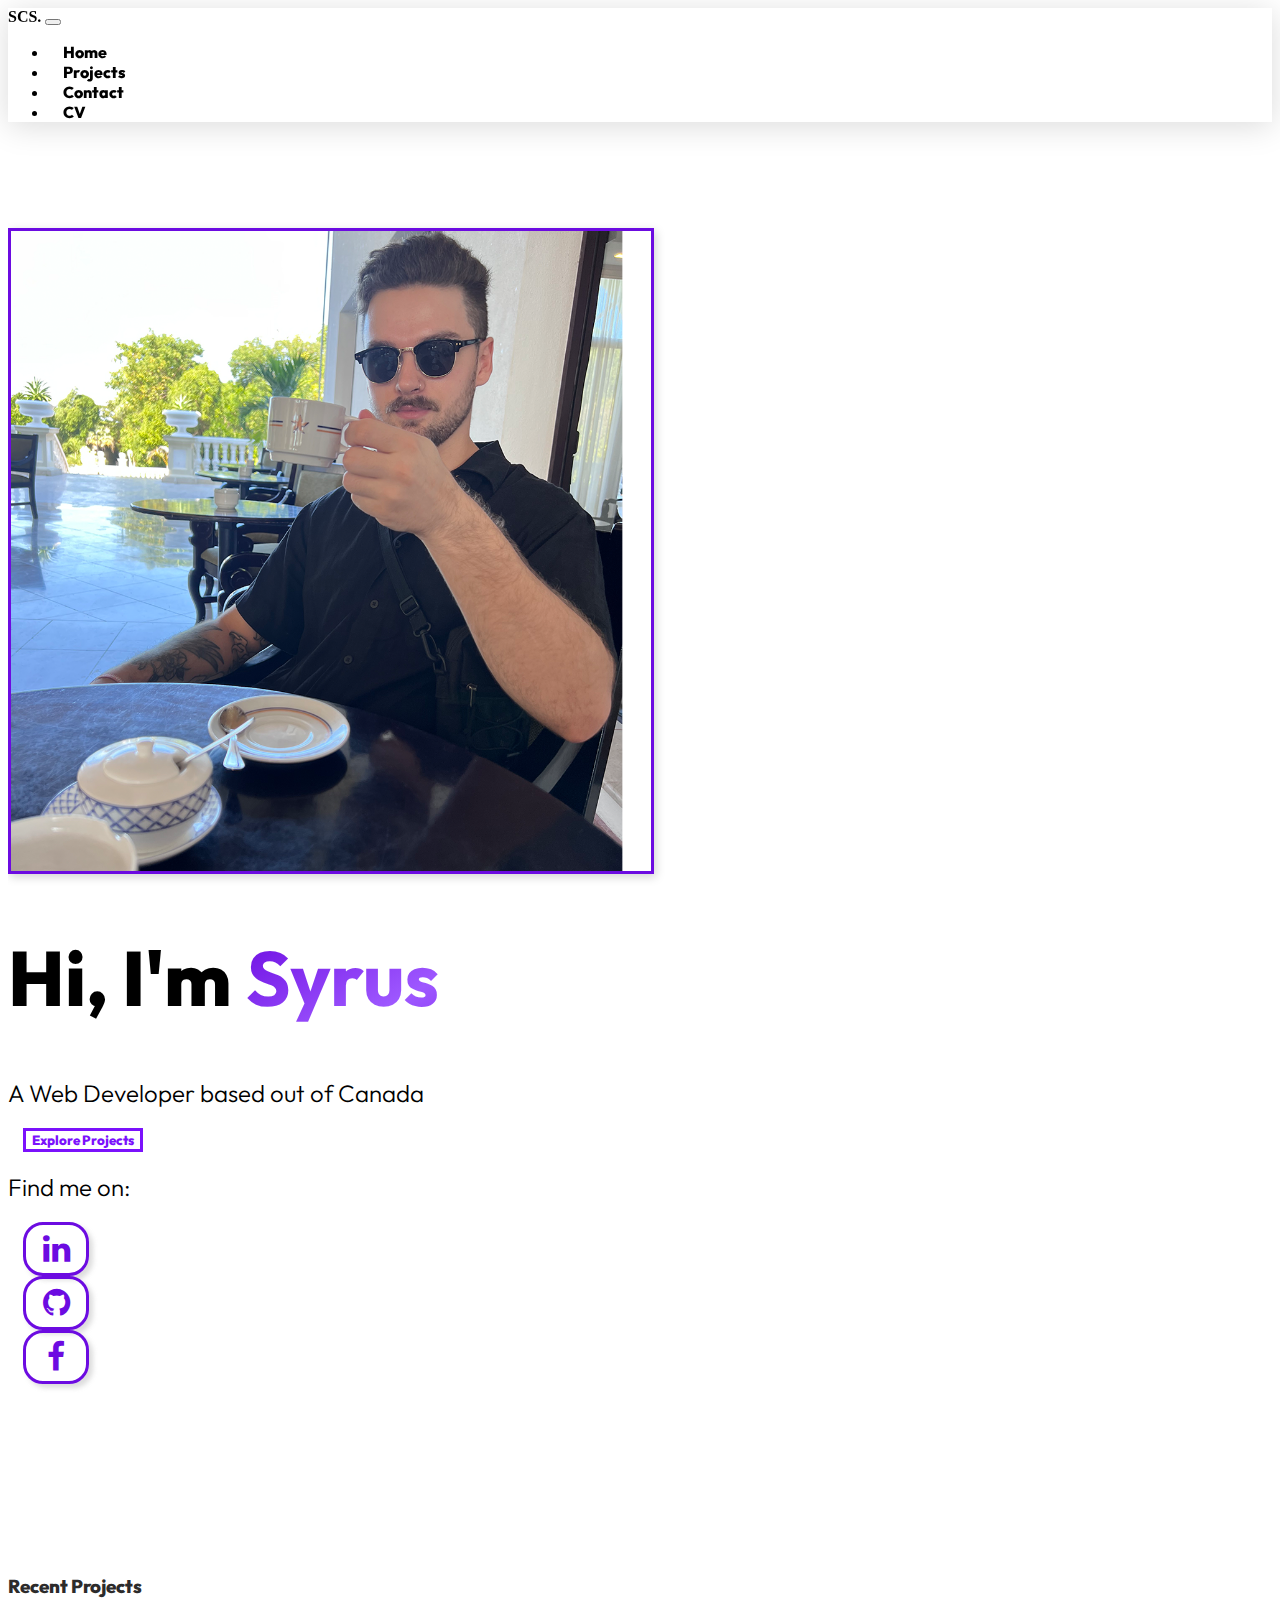
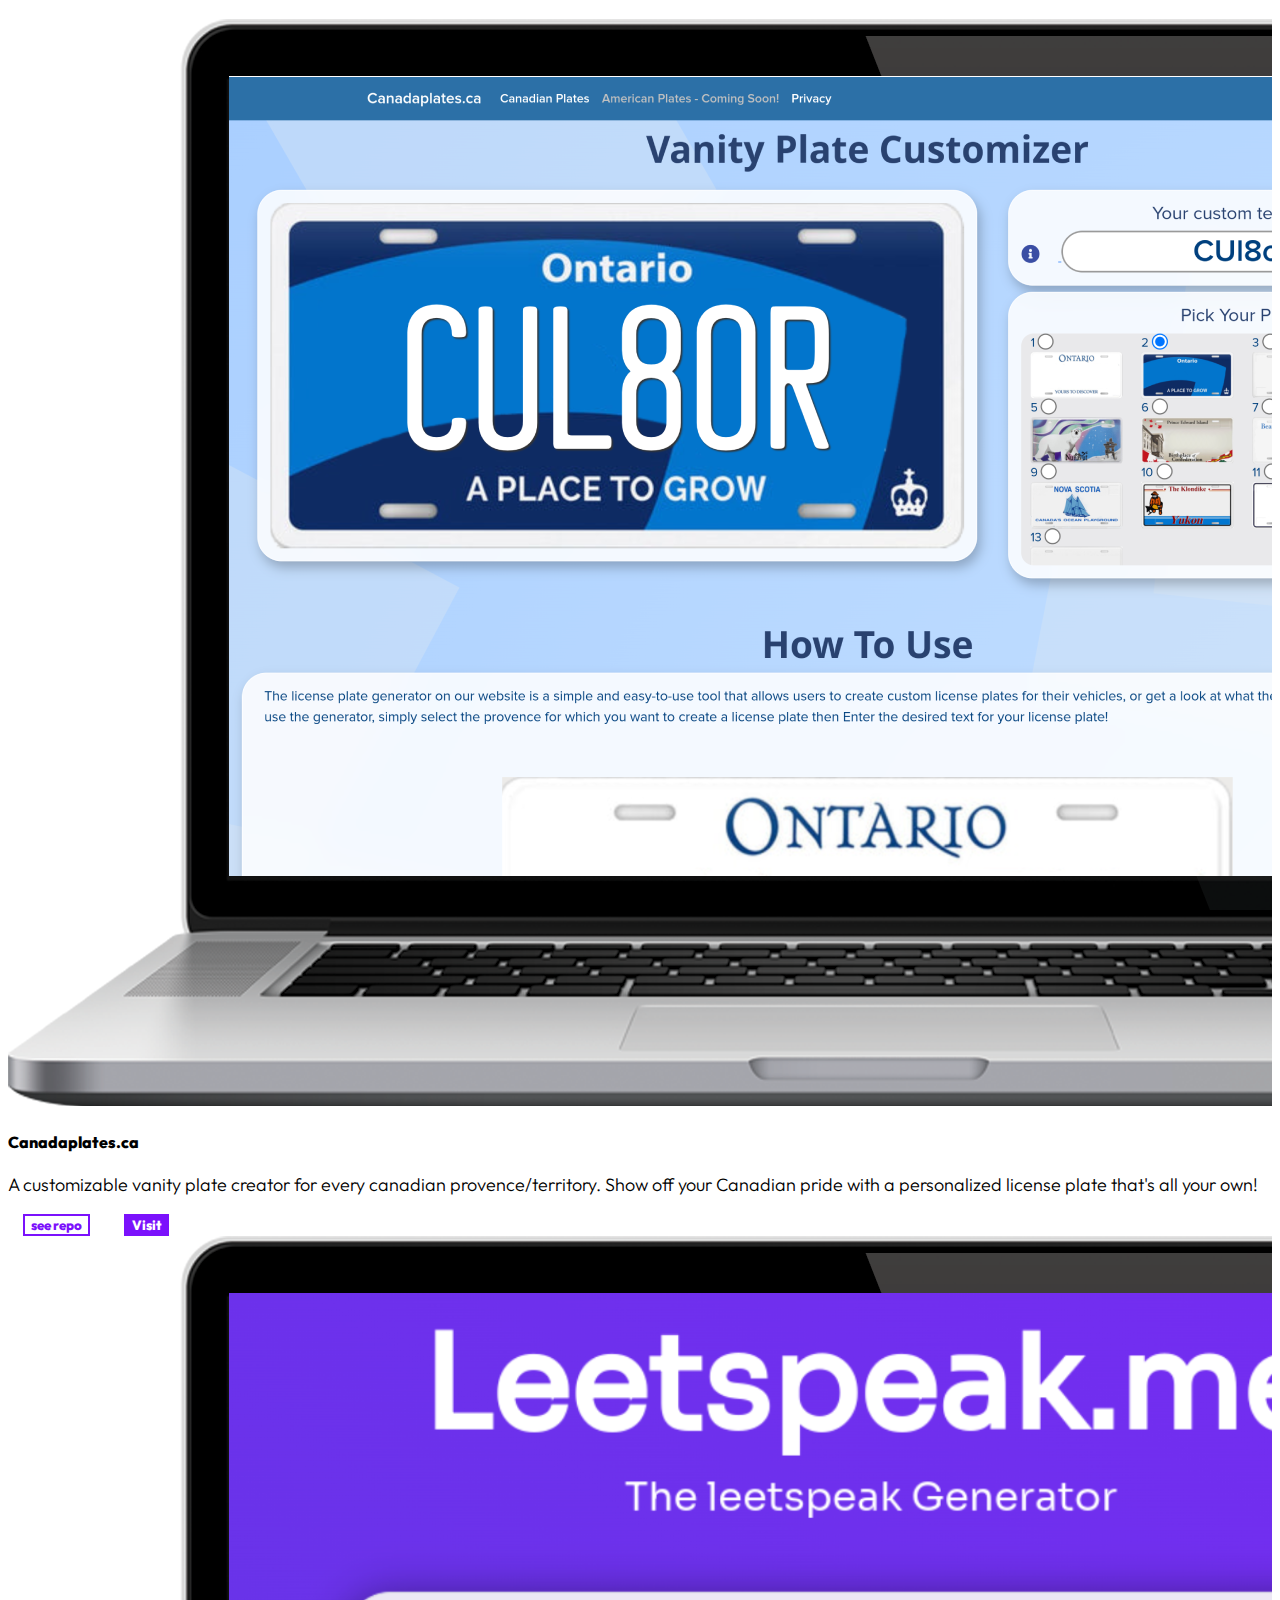
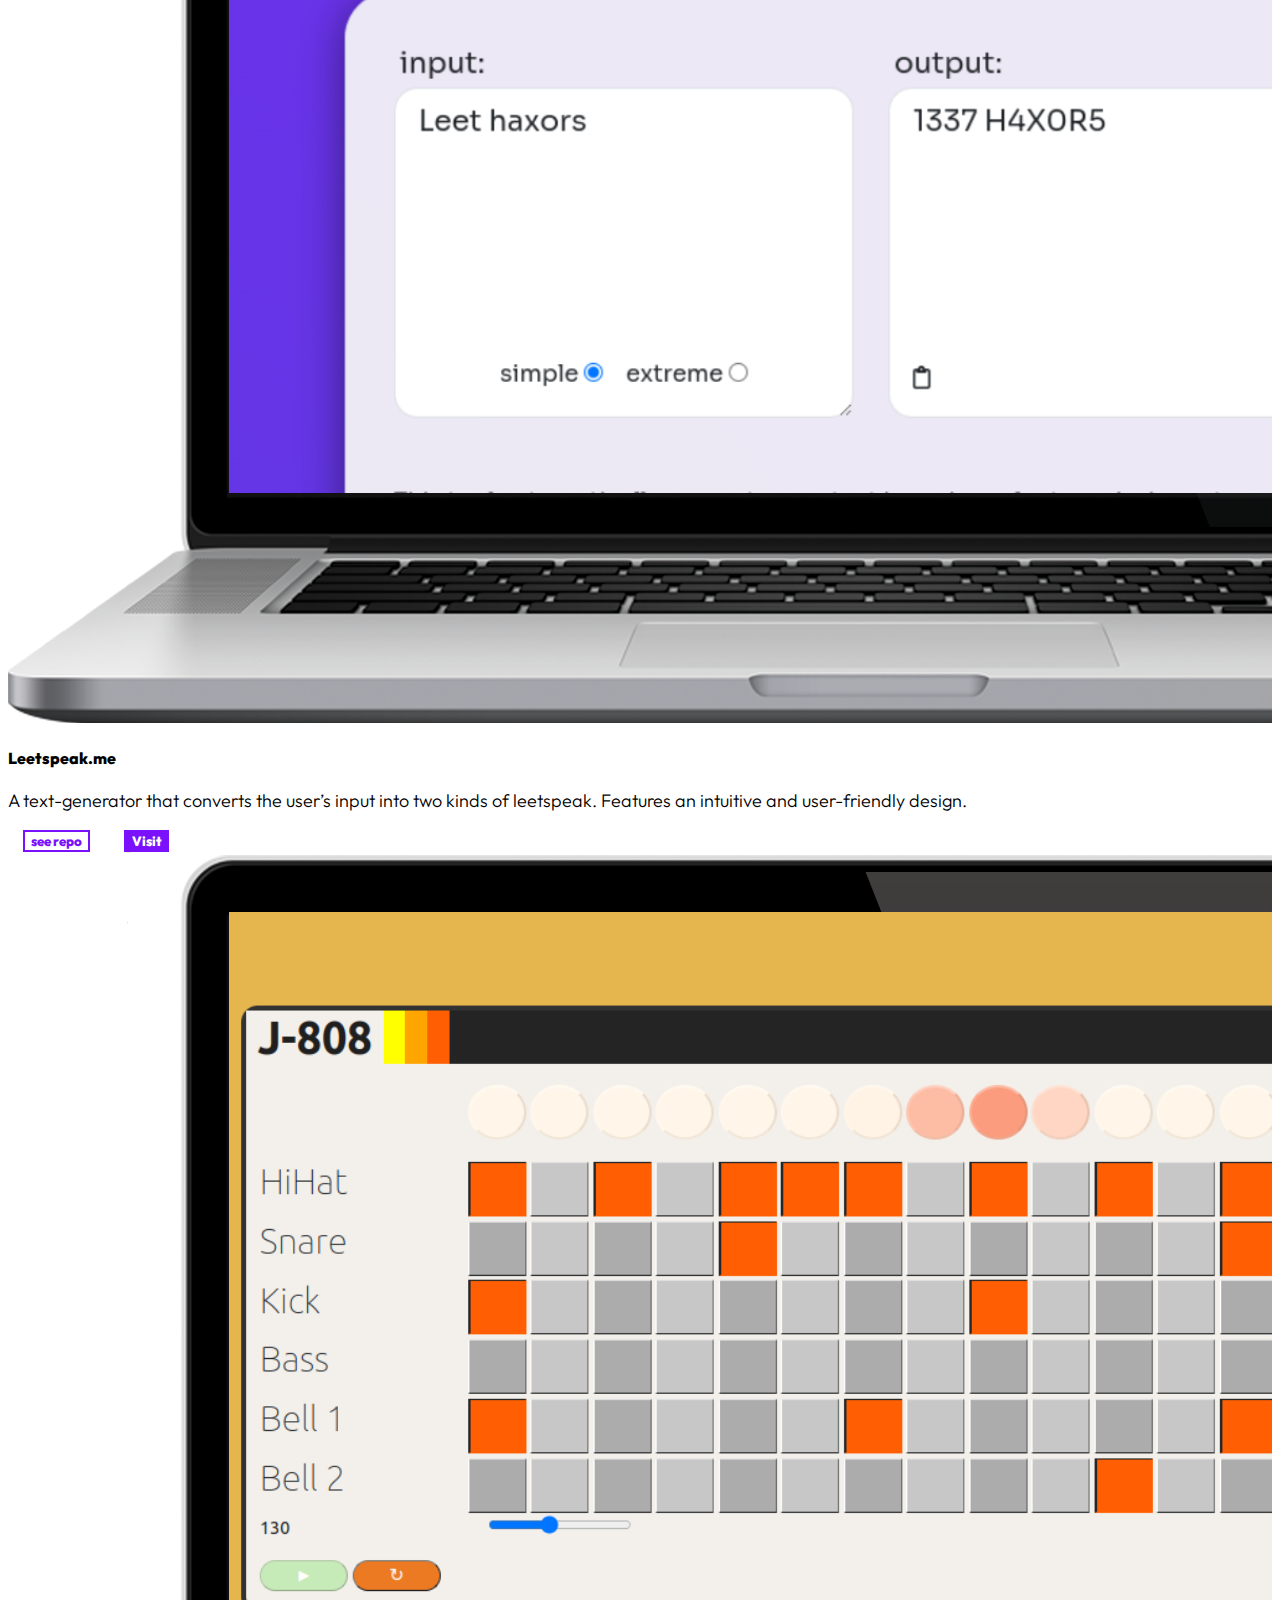
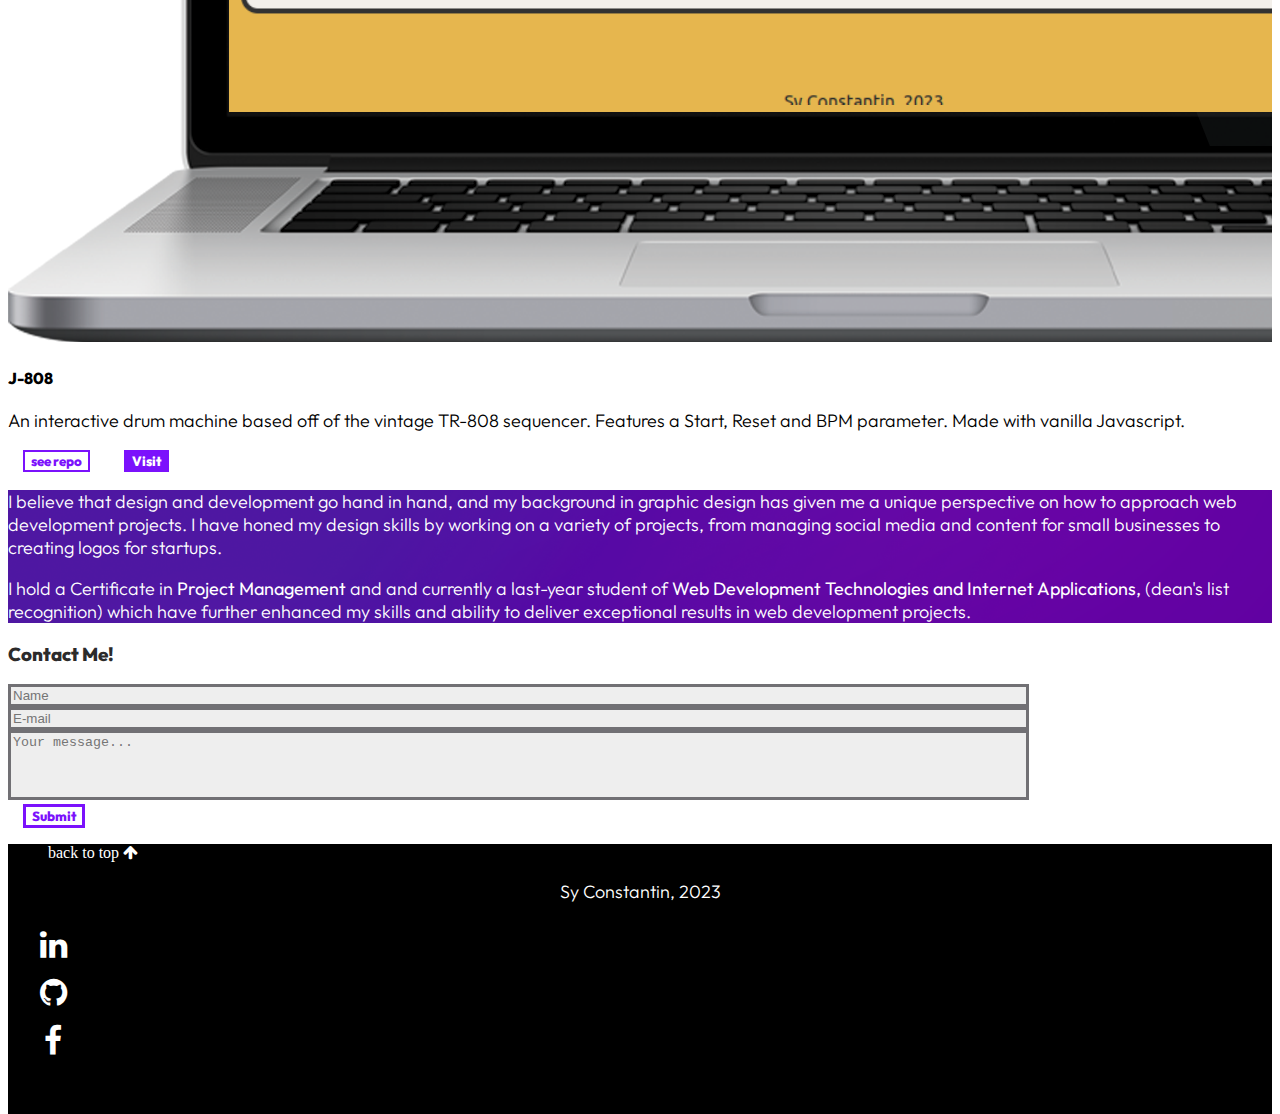
==== index.html @ 8ef5e624 "added cv section" ====
<!DOCTYPE html>
<html>

<head>
  <meta charset="utf-8" />
  <meta http-equiv="X-UA-Compatible" content="IE=edge" />
  <title>Syrus' Portfolio</title>
  <meta name="description" content="" />
  <meta name="viewport" content="width=device-width, initial-scale=1" />
  <meta name="description" content="" />
  <meta name="keywords" content="" />
  <!-- fonts -->
  <link rel="preconnect" href="https://fonts.googleapis.com" />
  <link rel="preconnect" href="https://fonts.gstatic.com" crossorigin />
  <link href="https://fonts.googleapis.com/css2?family=Outfit:wght@100;200;300;400;500;600;700;800;900&display=swap"
    rel="stylesheet" />
  <link rel="stylesheet" href="styles.css" />
  <link rel="stylesheet" href="animations.css" />
  <script src="https://code.jquery.com/jquery-3.6.3.slim.min.js"
    integrity="sha256-ZwqZIVdD3iXNyGHbSYdsmWP//UBokj2FHAxKuSBKDSo=" crossorigin="anonymous"></script>
  <link href="https://cdn.jsdelivr.net/npm/bootstrap@5.3.0-alpha1/dist/css/bootstrap.min.css" rel="stylesheet"
    integrity="sha384-GLhlTQ8iRABdZLl6O3oVMWSktQOp6b7In1Zl3/Jr59b6EGGoI1aFkw7cmDA6j6gD" crossorigin="anonymous" />
  <link href="https://maxcdn.bootstrapcdn.com/font-awesome/4.1.0/css/font-awesome.min.css" rel="stylesheet" />
  <script src="nightMode.js" async defer></script>
  <link rel="stylesheet" href="animate.css">
</head>

<body>
  <nav id="navbar_top" class="p-3 navbar sticky-top navbar-expand-sm navbar-light d-flex justify-content-center">
    <div class="container">
      <a class="navbar-brand" href="#"><b>SCS.</b></a>
      <button class="navbar-toggler" type="button" data-bs-toggle="collapse" data-bs-target="#main_nav"
        aria-expanded="false" aria-label="Toggle navigation">
        <span class="navbar-toggler-icon"></span>
      </button>
      <div class="collapse navbar-collapse justify-content-center text-center" id="main_nav">
        <ul class="navbar-nav">
          <li class="nav-item"><a class="nav-link" href="#">Home</a></li>
          <li class="nav-item"><a class="nav-link" href="#projects">Projects</a></li>

          <li class="nav-item"><a class="nav-link" href="#contact">Contact</a></li>

          <li class="nav-item"><a class="nav-link" target="_blank" href="resume.pdf">CV</a></li>
        </ul>
        <!--<div><button id='nightMode' class="btn btn-moon rounded-5"><i class="fa fas fa-moon-o "></i></button></div>-->
      </div>
      <!-- navbar-collapse.// -->
    </div>
    <!-- container-fluid.// -->
  </nav>
  <div class="main-container">
    <section id="home" class="welcome-section ">
      <div class="d-lg-flex 
      align-items-center  
      welcome container">
        <div
          class="col col-sm-8 offset-sm-2 col-md-6 offset-md-3 offset-lg-0 col-lg-5 order-md-last order-sm-first text-center justify-items-center">
          <div class="circle-image">
            <image class="dp-img img-fluid img-thumbnail  border- rounded-circle m-3" src="/imgs/me.png"></image>
          </div>
        </div>
        <div class="col col-sm-12 col-lg-7 order-sm-last 
        order-md-first justify-content-end">
          <h1 class="m-1 text-center text-lg-start lg-display-5">Hi, I'm <a class="hOne">Syrus </a></h1>
          <h2 class="m-1 text-center text-lg-start">A Web Developer based out of Canada </h2>
          <div class="mt-5 text-center text-lg-start">
            <a href="#projects"><button class="p-3 cta-btn rounded-pill btn btn-lg text-end">Explore
                Projects</button></a>
          </div>
          <div class="mt-5 m-1 text-center text-lg-start">
            <h2>Find me on:</h2>
            <div class="fa-2x d-flex justify-content-center justify-content-lg-start socials-div">
              <div class="align-middle social-container align-content-middle">
                <a target="_blank" class=" align-middle text-decoration-none align-content-center"
                  href="https://www.linkedin.com/in/syrus-samson-0385a9225/">
                  <i class="landing-text social-landing fa fa-linkedin d-flex m-2">
                  </i></a>
              </div>
              <div class="social-container">
                <a target="_blank" class="text-decoration-none " href="https://github.com/coolokawesome">
                  <i class="landing-text social-landing fa fa-github d-flex m-2">
                  </i></a>
              </div>
              <div class="social-container">
                <a target="_blank" class="text-decoration-none " href="https://www.facebook.com/profile.php?id=100080780237393">
                  <i class="landing-text social-landing fa fa-facebook d-flex m-2">
                  </i></a>
              </div>
            </div>
          </div>

        </div>

      </div>
      <div class="row mousediv">
        <div class="col-12 d-flex justify-content-center ms-5">
          <div class="scroll-downs">
            <!-- <div id='mouse' class="mousey">
              <div class="scroller">
              </div>
            </div> -->
          </div>
        </div>
      </div>
    </section>
    <section id="projects" class="projects">
      <div class="projects-container project container-md">
        <div class="col d-flex d-flex justify-content-center justify-content-lg-start">
          <h3 class="display-5 ">Recent Projects</h3>
        </div>
      </div>
      <div class="projects-container project container-md mt-4">
        <div class="row plate-row rounded-3 ">
          <div class="project-img col-12 col-md-6">
            <img class='img-fluid' src="imgs/platesDesktop.png">
          </div>
          <div class="project-desc col-12 col-md-6 text-center text-lg-end">
            <h4 class="display-6 text-center text-lg-end platestitle">Canadaplates.ca</h4>
            <p>A customizable vanity plate creator for every canadian provence/territory.
              Show off your Canadian pride with a personalized license plate that's all your own!</p>
              <a target="_blank" href="https://github.com/coolokawesome/vanityPlates"><button class="btn cta-btn2 rounded-5">see repo</button>
                <a target="_blank" href="https://coolokawesome.github.io/vanityPlates/"><button class="btn cta-btn3 rounded-5 ps-4 pe-4">Visit</button></a>
            </div>
        </div>
      </div>
      

      <div class="projects-container project container-md mt-4">
        <div class="row plate-row rounded-3 ">
          <div class="project-img col-12 col-md-6">
            <img class='img-fluid project-img' src="imgs/leetDesktop.png">
          </div>
          <div class="project-desc col-12 col-md-6 text-center text-lg-end">
            <h4 class="display-6 text-center text-lg-end platestitle">Leetspeak.me</h4>
            <p>A text-generator that converts the user’s input into two kinds
              of leetspeak. Features an intuitive and user-friendly design.</p>
                <a target="_blank" href="https://github.com/coolokawesome/Leetspeak-Generator"><button class="btn cta-btn2 rounded-5">see repo</button>
            <a target="_blank" href="https://www.leetspeak.me"><button class="btn cta-btn3 rounded-5 ps-4 pe-4">Visit</button></a>
          </div>
        </div>
      </div>

      <div class="projects-container project container-md mt-4 mb-5">
        <div class="row plate-row rounded-3 ">
          <div class="project-img col-12 col-md-6">
            <img class='img-fluid' src="imgs/j808Desktop.png">
          </div>
          <div class="project-desc col-12 col-md-6 text-center text-lg-end">
            <h4 class="display-6 text-center text-lg-end platestitle">J-808</h4>
            <p>An interactive drum machine based off of the vintage TR-808 sequencer.
              Features a Start, Reset and BPM parameter. Made with vanilla Javascript.</p>
              <a target="_blank" href="https://github.com/coolokawesome/J-808"><button class="btn cta-btn2 rounded-5">see repo</button>
                <a target="_blank" href="https://coolokawesome.github.io/J-808/"><button class="btn cta-btn3 rounded-5 ps-4 pe-4">Visit</button></a>
            </div>
        </div>
      </div>

    </section>
    <section id="about" class="about mt-5 mb-5"
      style="background-image: url(imgs/bg.png); background-repeat: no-repeat; background-size: cover; ">
      <div class="about-container container">
        <div class="row p-3">
          <div class="col-12 col-lg-8"> 
            <p class="about-text">
              I believe that design and development go hand in hand, and my
              background in graphic design has given me a unique perspective
              on how to approach web development projects. I have honed my
              design skills by working on a variety of projects, from managing
              social media and content for small businesses to creating logos
              for startups.
            </p>
            <p class="about-text"> I hold a Certificate in
              <b>Project Management</b> and and currently a last-year student of <b>Web Development Technologies and
                Internet Applications,</b> (dean's list recognition) which have further enhanced my skills and ability to deliver exceptional
              results in web development projects. 
            </p>
          </div>
          <div class="col-12 col-lg-4">
            <div class="skillsDiv" id="skillsDiv"></div>
          </div>
        </div>
      </div>
    </section>
    <section id="contact"class="contact mt-5 mb-5">
      <div class="contact-container rounded-2 mb-4">
        <h3 class="display-5 container">Contact Me!</h3>
        <form class="container "action="https://formspree.io/f/mgebanop"
                                        method="POST">
          <div class="row contact-row">
            <div class="col d-flex justify-content-center">
              <input id="formName" class="form-control form input m-1 d-flex justify-content-center" type="name" name="name"
                placeholder="Name" required />
            </div>
          </div>
          <div class="row contact-row">
            <div class="col d-flex justify-content-center">
              <input id="formEmail" class="form-control  form input m-1" type="email"
              name="email" placeholder="E-mail" required/>
            </div>
          </div>
          <div class="row">
            <div class="col d-flex justify-content-center">
              <textarea rows="4" id="formMessage" class="form-control  form input m-1" type="text" name="message"
                placeholder="Your message..." required></textarea>
            </div>
          </div>
          <div class="row">
            <div class="col d-flex justify-content-center">
              <button type="submit"class="btn btn-lg ps-5 pe-5 cta-btn rounded-5 pt-2 pb-2">Submit</button>
              <!-- <button class="btn btn-lg ps-2 pe-2 cta-btn rounded-5 pt-2 pb-2">Download CV</button> -->
            </div>
          </div>
        </form>

        <div class="form-error" id="formError"></div>
      </div>
    </section>
    <section class="footer-section pb-5">
      <div class="footer container">
        <footer class="py-3">
          <ul class="nav justify-content-center border-bottom pb-3 mb-3">
            <li class="nav-item backToTop">
              <a href="#home" class="px-2 arrow">back to top <i class="fa fa-solid fa-arrow-up"></i>
              </a>
            </li>
          </ul>
          <p class="footer-text">Sy Constantin, 2023</p>
          <div class="row">
            <div class="fa-2x d-flex justify-content-center mb-0 socials-div">
              <div class="align-middle social-container align-content-middle">
                <a target="_blank" class=" align-middle text-decoration-none align-content-center"
                  href="https://www.linkedin.com/in/syrus-samson-0385a9225/">
                  <i class="landing-text social-footer fa fa-linkedin d-flex m-1">
                  </i></a>
              </div>
              <div class="social-container">
                <a target="_blank" class="text-decoration-none " href="https://github.com/coolokawesome">
                  <i class="landing-text social-footer fa fa-github d-flex m-1">
                  </i></a>
              </div>
              <div class="social-container">
                <a target="_blank" class="text-decoration-none " href="https://www.facebook.com/profile.php?id=100080780237393">
                  <i class="landing-text social-footer fa fa-facebook d-flex m-1">
                  </i></a>
              </div>
            </div>
          </div>
        </footer>

      </div>
    </section>
  </div>

  <script src="https://cdn.jsdelivr.net/npm/bootstrap@5.3.0-alpha1/dist/js/bootstrap.bundle.min.js"
    integrity="sha384-w76AqPfDkMBDXo30jS1Sgez6pr3x5MlQ1ZAGC+nuZB+EYdgRZgiwxhTBTkF7CXvN"
    crossorigin="anonymous"></script>
  <script src="app.js" defer></script>
  <script src='projects.js' defer></script>
  <script src="formValidation.js" defer></script>
</body>

</html>
---- styles.css ----
/*Styles in descending order*/
body {
  margin-bottom: -48px;
  background-color: #ffffff !important;
}
.main-container {
  scroll-margin-top: 1px !important;
  overflow-y: hidden !important;
  overflow-x: hidden !important;
}
.navbar {
  background: rgba(255, 255, 255, 0.96);
box-shadow: 0 4px 30px rgba(0, 0, 0, 0.146);
backdrop-filter: blur(13.9px);
-webkit-backdrop-filter: blur(13.9px);

}
p {
  font-family: "Outfit", sans-serif;
  font-weight: 200;}

h1,
h2,
h3,
.btn,
.nav-link,
.display-5 {
  font-family: "Outfit", sans-serif;
  font-weight: 800 !important;
}
.display-6 {
  font-family: "Outfit", sans-serif;
  font-weight: 800 !important;
}

.nav-link:hover {
transform: translateY(-6px);
transform: scale(1.07);
transition-duration: 1s ease;
transition-property: all;
color:#8349ff !important;

}
.nav-link:not(hover) {
  transform: translateY(2px);
  transform: scale(1);
  transition-duration: 0.6s ease;
  transition-property: all;
  color:#000000 !important;
  margin-left: 15px;
  margin-right: 15px;
  }

h1 {
font-size: 6vw !important;
}
.hOne {
  font-weight: 700 !important;
  font-size: 6vw !important;
  background: linear-gradient(-30deg, #6c0be1, #9e58ff, #6c0be1);  
  background-size: 200% !important;
  -webkit-background-clip: text !important;
  -webkit-text-fill-color: transparent !important;
}
.dp-img {

}

h2 {
  font-weight: 300 !important;
}
h3 {
  
  color: rgb(44, 43, 43) !important;
  /* text-decoration: underline #a058ff; */
}
.skilltext {
  color: white !important
}
h5 {
  font-size: 4vw !important;
  font-weight: 800;
}
p {
  font-size: large;
  font-weight: 300;
}

.welcome-section {
  scroll-margin-top: 0px !important;

/* 
  background-color: #ffffff;
  background: linear-gradient(to bottom, #5b11fc13, white),
    url(); */
}
.btn {
  top: 0;
  position: relative;
  transition: top ease 0.3s;
  color: #7b11fc !important;
  background-color: #7b11fc00 !important;
  border: solid 3px #7b11fc !important;
}

.btn:not(hover) {
  top: 0px;
  transition: top ease 0.2s;
}


.cta-btn:hover {
  box-shadow: 9px 5px 5px rgba(136, 136, 136, 0.281);
  transform: scale(1.03);
  background-color: #7b11fc!important;
  color: white !important;
  transition-duration: 0.2s ease;
  transition-property: all;
}
.cta-btn:active {
  box-shadow: 9px 5px 5px rgba(136, 136, 136, 0.281);
  transform: scale(0.9);
  background-color: #ffce80!important;
  color: white !important;
  transition-duration: 0.02s ease;
  transition-property: all;
}
.cta-btn:not(hover) {
  transform: translateY(2px);
  transform: scale(1);
  transition-duration: 0.2s ease;
  transition-property: all;
  color:#7b11fc !important;
  margin-left: 15px;
  margin-right: 15px;
}
.cta-btn2:hover {
  box-shadow: 9px 5px 5px rgba(136, 136, 136, 0.281);
  transform: scale(1.03);
  background-color: #7b11fc !important;
  color: white !important;
  transition-duration: 0.2s ease;
  transition-property: all;
}
.cta-btn2:active {
  transform: scale(0.8);
  background-color: #ffce80!important;
  color: white !important;
  transition-duration: 0.02s ease;
  transition-property: all;
}
.cta-btn2:not(hover) {
  transform: translateY(2px);
  transform: scale(1);
  transition-duration: 0.2s ease;
  transition-property: all;
  color:#7b11fc !important;
  margin-left: 15px;
  margin-right: 15px;
  border: solid #7b11fc 2px !important;
}

.cta-btn3:hover {
  box-shadow: 9px 5px 5px rgba(136, 136, 136, 0.281);
  transform: scale(1.1);
  background-color: #7b11fc !important;
  color: white !important;
  transition-duration: 0.2s ease;
  transition-property: all;

}
.cta-btn3:active {
  transform: scale(0.8);
  background-color: #ffce80!important;
  color: white !important;
  transition-duration: 0.02s ease;
  transition-property: all;
}
.cta-btn3:not(hover) {
  transform: translateY(2px);
  transform: scale(1);
  transition-duration: 0.2s ease;
  transition-property: all;
  background-color: #7b11fc !important;
  color:#ffffff !important;
  margin-left: 15px;
  margin-right: 15px;
  border: solid #7b11fc 2px !important;
}
.cta-btn3 {
  transform: translateY(2px);
  transform: scale(1);
  transition-duration: 0.2s ease;
  transition-property: all;
  background-color: #7b11fc !important;
  color:#ffffff !important;
  margin-left: 15px;
  margin-right: 15px;
}

.social-landing {
  box-shadow: 4px 4px 5px rgba(136, 136, 136, 0.281);
  top: 0;
  position: relative;
  transition: top ease 0.3s;
  background-color: #fca21100 !important;
  text-align: center;
  width:60px;
  padding-top: 8px;
  padding-bottom: 8px;
  border-radius: 20px;
  color: #6c0be1 !important;
  border: solid #6c0be1 3px;
}
.social-landing:hover {
  box-shadow: 9px 5px 5px rgba(136, 136, 136, 0.281);
    transform: scale(1.03);
  color: white !important;
  background-color:  #7c26e5 !important;
  transition-duration: 0.2s ease;
  transition-property: all;
  border-radius: 19px;
}
.social-landing:active {
  box-shadow: 9px 5px 5px rgba(136, 136, 136, 0.281);
  transform: translateY(-6px);
  transform: scale(0.9);
  background-color: #ffce80 !important;
  transition-duration: 0.1s;
  transition-property: all;
  border-radius: 22px;
}
.social-landing:not(hover) {
  transform: translateY(2px);
  transform: scale(1);
  transition-duration: 0.2s ease;
  transition-property: all;
  color:#6c0be1 !important;
  margin-left: 15px;
  margin-right: 15px;
}
i {
  justify-content: center;
  
}
a {
  text-decoration: none !important;
}

.about {
  scroll-margin-top: 72px !important ;
  background-color:#715acd;
  
}
.about-text {
  color: white;
}

.skill-item {
  background-color: rgb(229, 229, 229);
  margin: 5px;
}
.skill-text {
  font-family: "Outfit", sans-serif;
  font-weight: 800;
  color: rgb(41, 11, 113);
  text-align: center;
  padding-left: 10px;
  padding-right: 10px;
  padding-top: 7px;
  padding-bottom: 7px;
  margin: auto;
}


.projects {
  /*use this as a header buffer so the navbar doesnt cut out on navigation */
  scroll-margin-top: 55px !important;
}
.welcome-section {
  padding-top: 10vh;
  min-height: 90vh;
    scroll-margin-top: 5vh;
    margin-bottom: 5vh;
}
/*  */
input,
.input {
  width: 80%;
}
textarea {
  resize: none !important;
}
.form-control {
  border: solid 3px rgb(113, 112, 116) !important;
  background-color: #eeeeee !important;
}
.form-control:focus {
  background-color: rgb(255, 255, 255) !important;
}
/* @media screen and (max-width: 991.5px) {
  .welcome-section {
    padding-top: 1vh;
    height: 100vh;
  }
  .mousediv {
    height: 0px !important;
    overflow: hidden;
  }
  .welcome-section {
    min-height: 120vh;
  }
} */
/* @media screen and (max-width: 550.5px) {
  .welcome-section {
    min-height: 90vh;
  }
}
@media screen and (max-width: 391px) {
  .welcome-section {
    min-height: 10vh;
  }
} */



.footer-section {
  height: 20vh;
  background-color: #000000;
  min-height: calc(20vh- 40px);
  margin-bottom: 0;
 }

.github {
  color: white;
  font-size: xx-large;
  transition-delay: 0.2s;
  transition-duration: 0.4s;
}
.github:hover {
  transform: translateY(-1px);
  transition-delay: 0.2s;
  transition-duration: 0.4s;
}
.github:not(hover) {
  transform: translateY(1px);
  transition-delay: 0.2s;
  transition-duration: 0.4s;
}

.footer-text {
  color: white !important;
  text-align: center;
}
.footer-section {
  height:30vh !important;
}
a {
  color: rgb(0, 0, 0) !important;
}
.arrow {
  animation: Arrow 1s linear infinite;
  left: 0;
  right: 0;
  color: white !important;
}
@keyframes Arrow {
  0%,
  100% {
    transform: translateY(0);
  }
  50% {
    transform: translateY(-3px);
  }
}


.img-thumbnail {
  width: 50vw ;
  border: solid 3px #6c0be1 ;
  box-shadow: 2px 3px 9px #0000002d;
}
.img-thumbnail:hover {
  transform: rotate(0.6deg);
  transition-duration: 0.2s;
    box-shadow: 2px 3px 9px #0000002d;
}
.img-thumbnail:active {
  transform: rotate(0.9deg);
}
.img-thumbnail:not(hover) {
  transition-duration: 0.2s;
  transform: rotate(-1deg) 1s ease;
}
.projects {
  scroll-margin-top: 72px !important ;
  background-color: rgb(255, 255, 255);
}
.plate-row {
  background-color: rgb(255, 255, 255);
}


.socials-div {
  margin-bottom: 10vh !important;
}
.social-footer {
  top: 0;
  position: relative;
  transition: top ease 0.3s;
  text-align: center;
  width:60px;
  padding-top: 8px;
  padding-bottom: 8px;
  border-radius: 20px;
  color: #ffffff !important;
  border: none;
}
.social-footer:hover {
  color: white !important;
  transition-duration: 0.2s ease;
  transition-property: all;
  border-radius: 22px;
}
.social-footer:active {
  transform: translateY(-6px);
  transform: scale(0.8);
  background-color: #ffce80 !important;
  transition-duration: 0.1s;
  transition-property: all;
  border-radius: 22px;
}
.social-footer:not(hover) {
  transform: translateY(2px);
  transform: scale(1);
  transition-duration: 0.2s ease;
  transition-property: all;
  margin-left: 15px;
  margin-right: 15px;
}
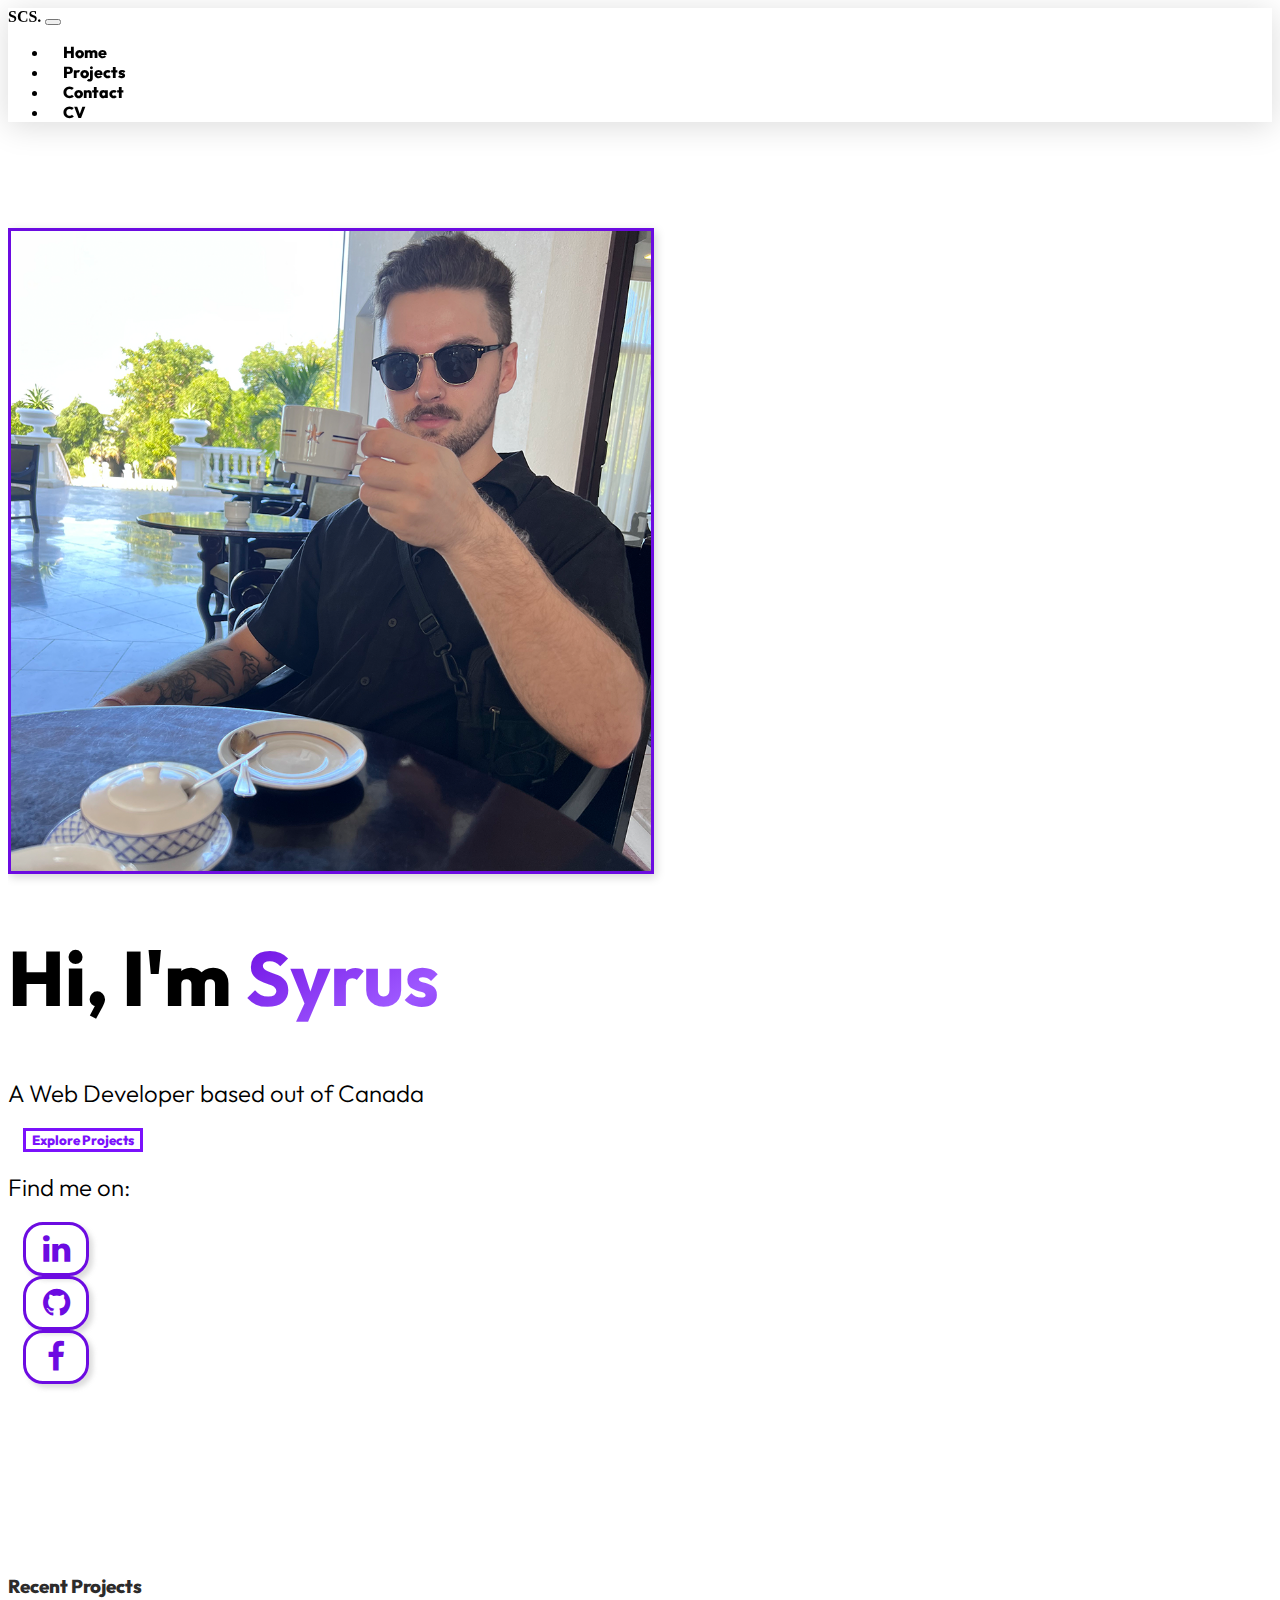
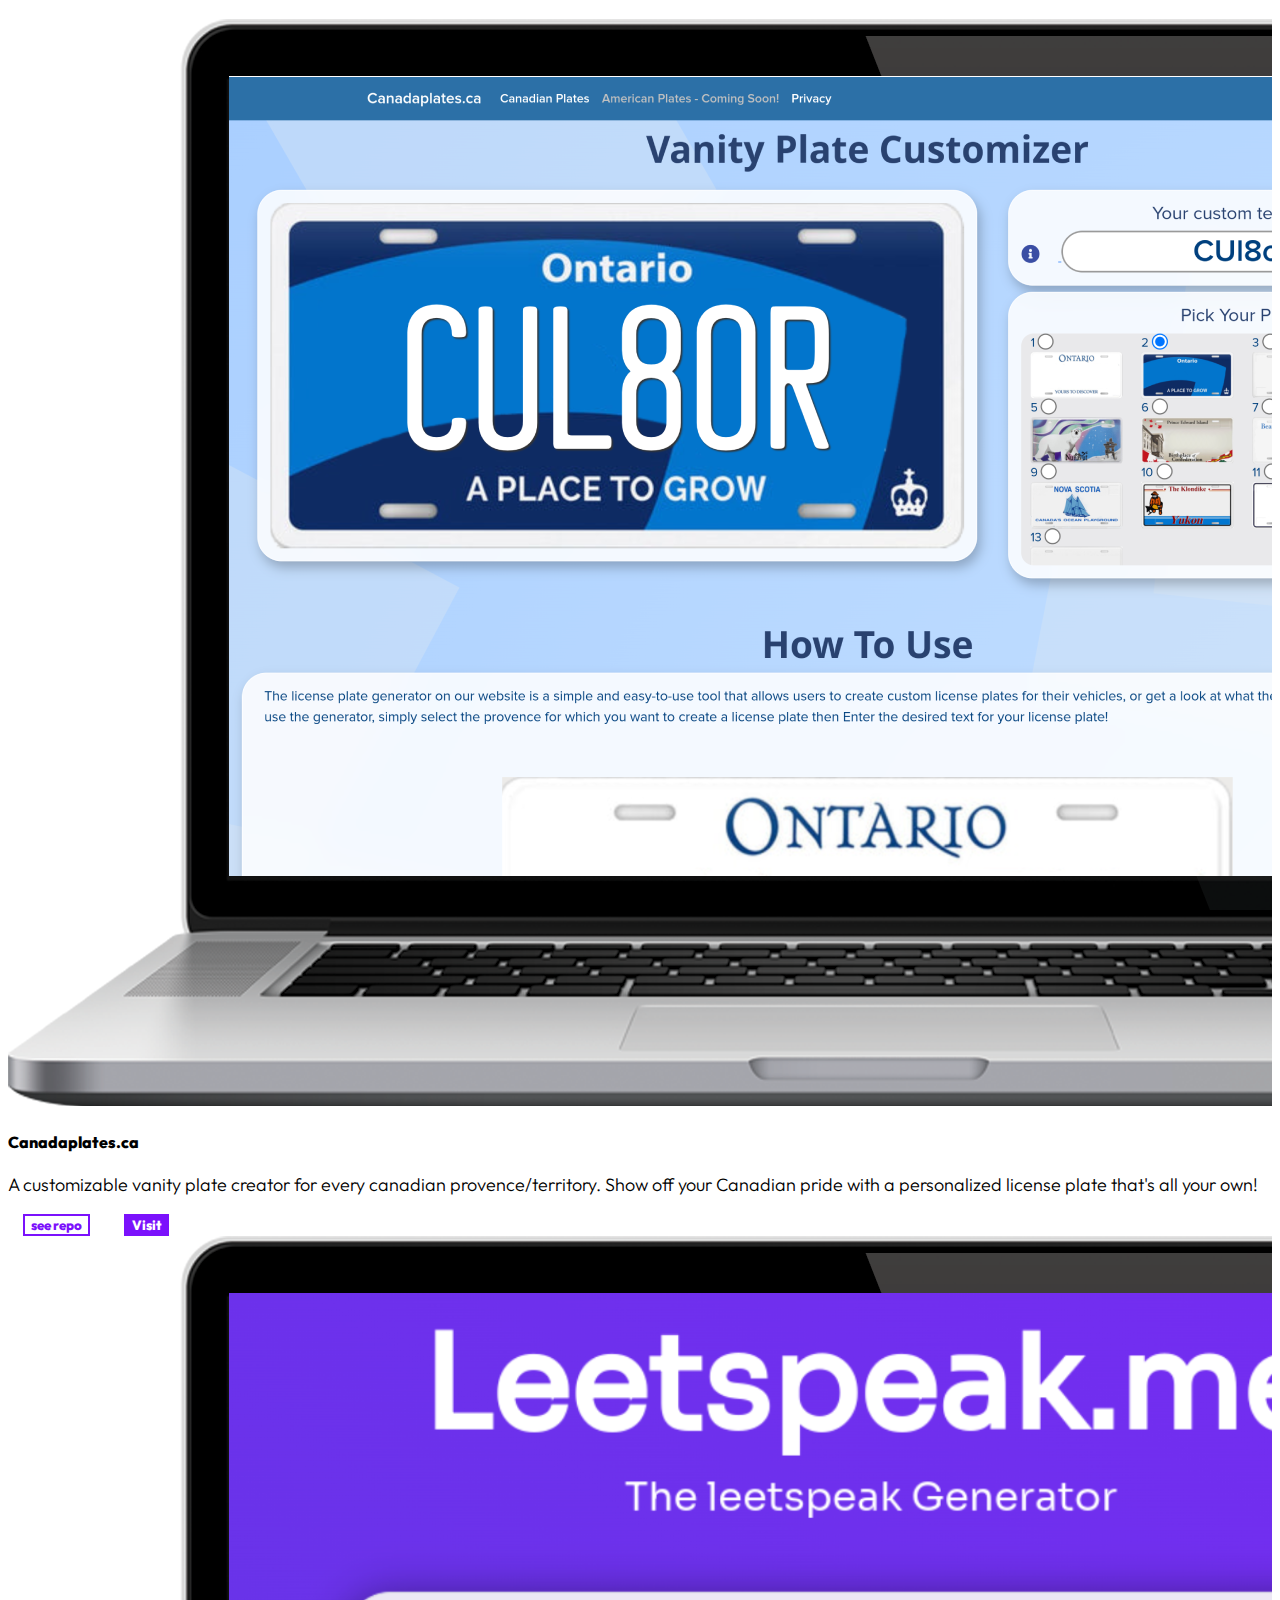
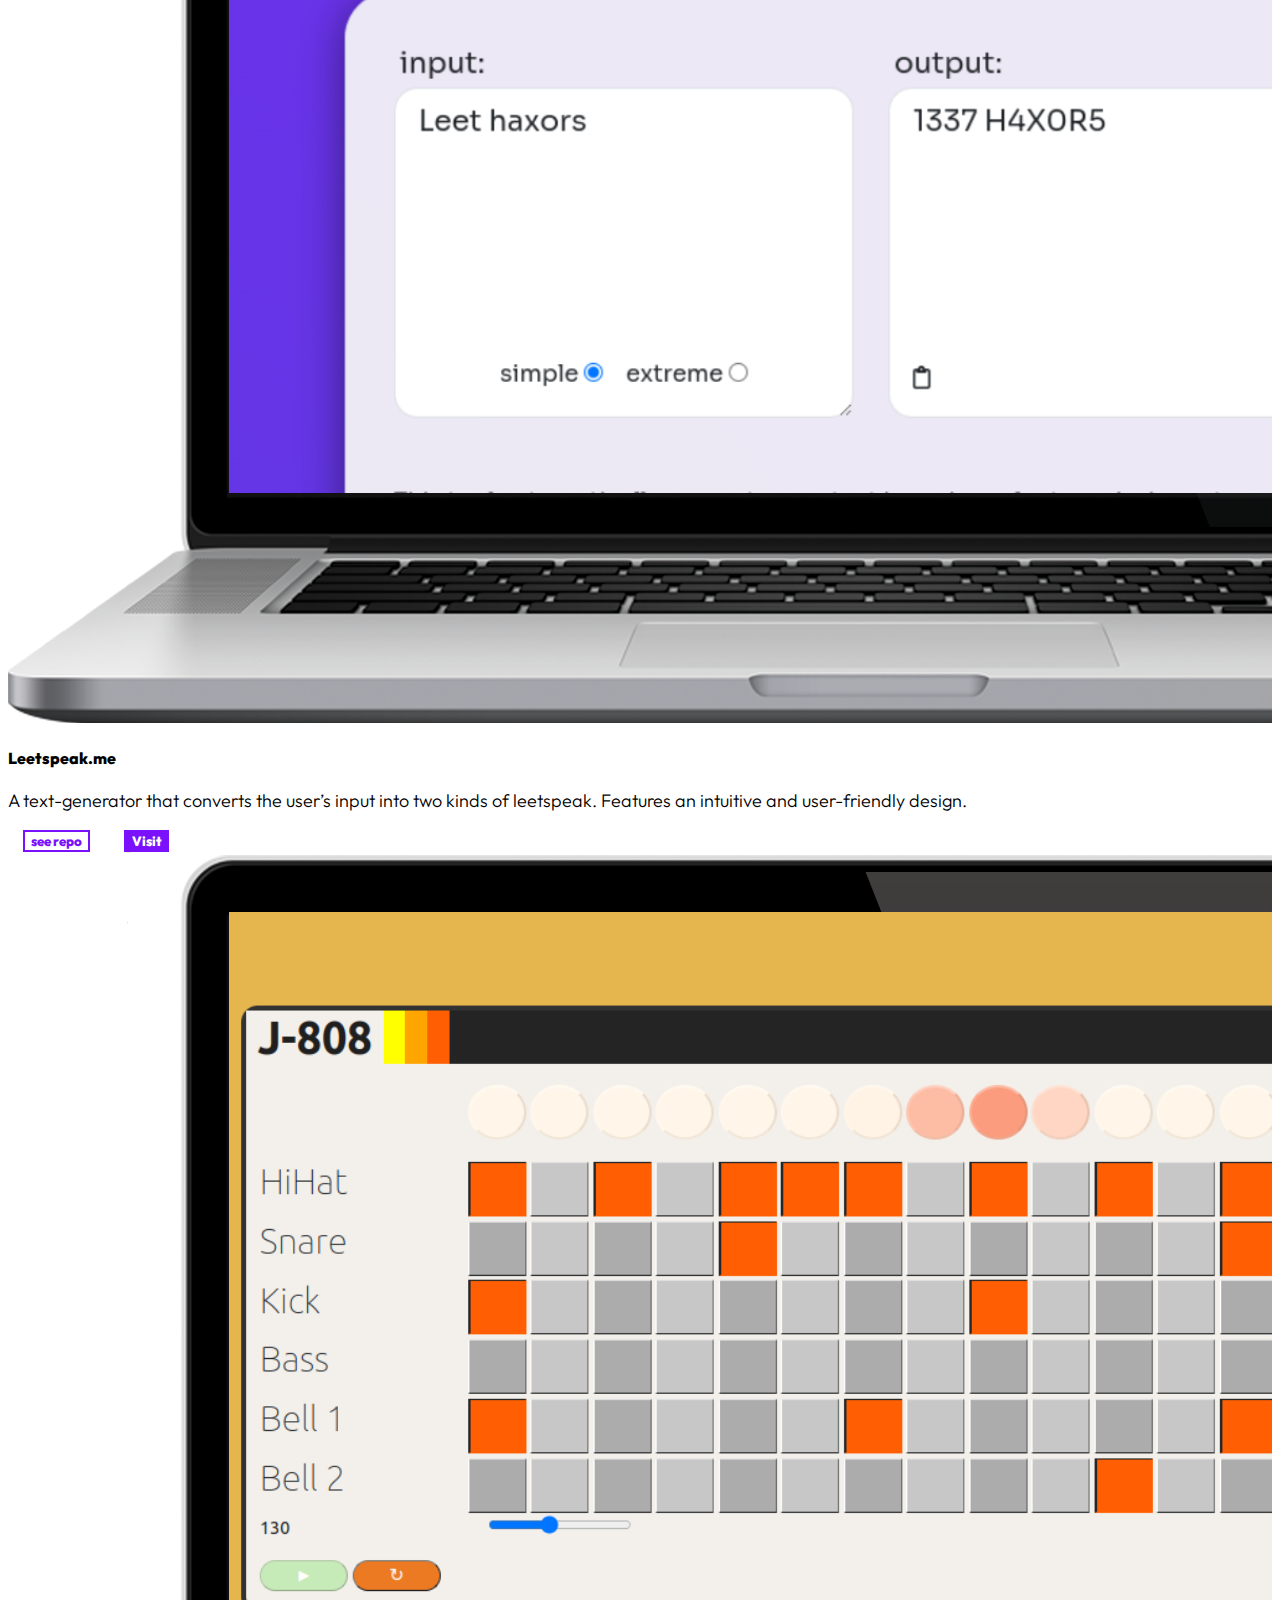
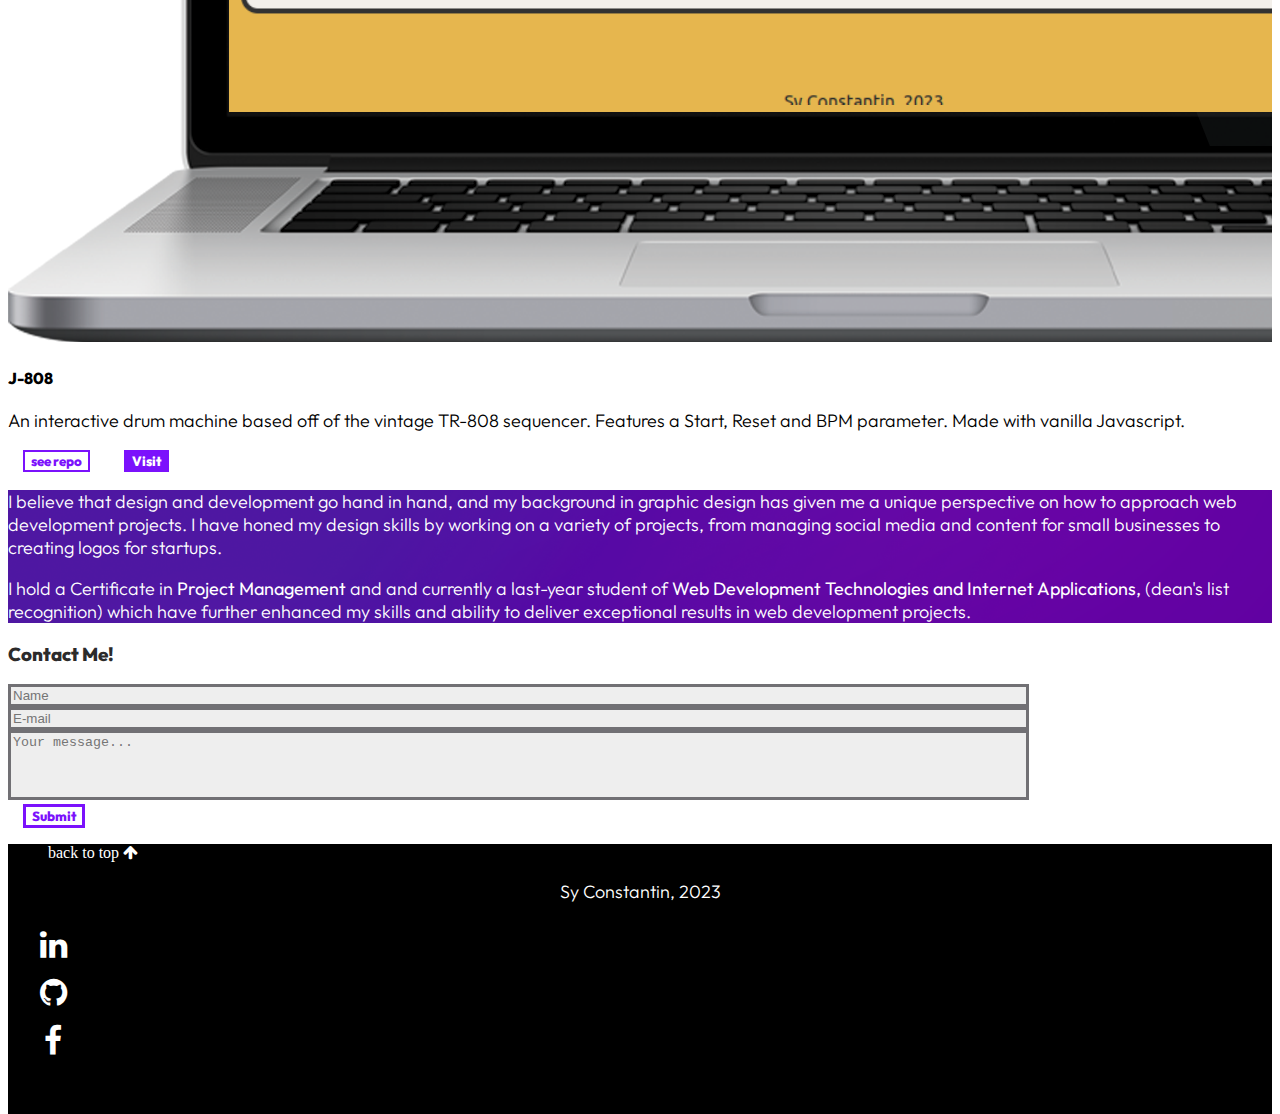
==== commit 6daf3404: "fixed footer bug" ====
--- a/index.html
+++ b/index.html
@@ -89,7 +89,7 @@
             </div>
           </div>
 
-        </div>
+        </div> 
 
       </div>
       <div class="row mousediv">
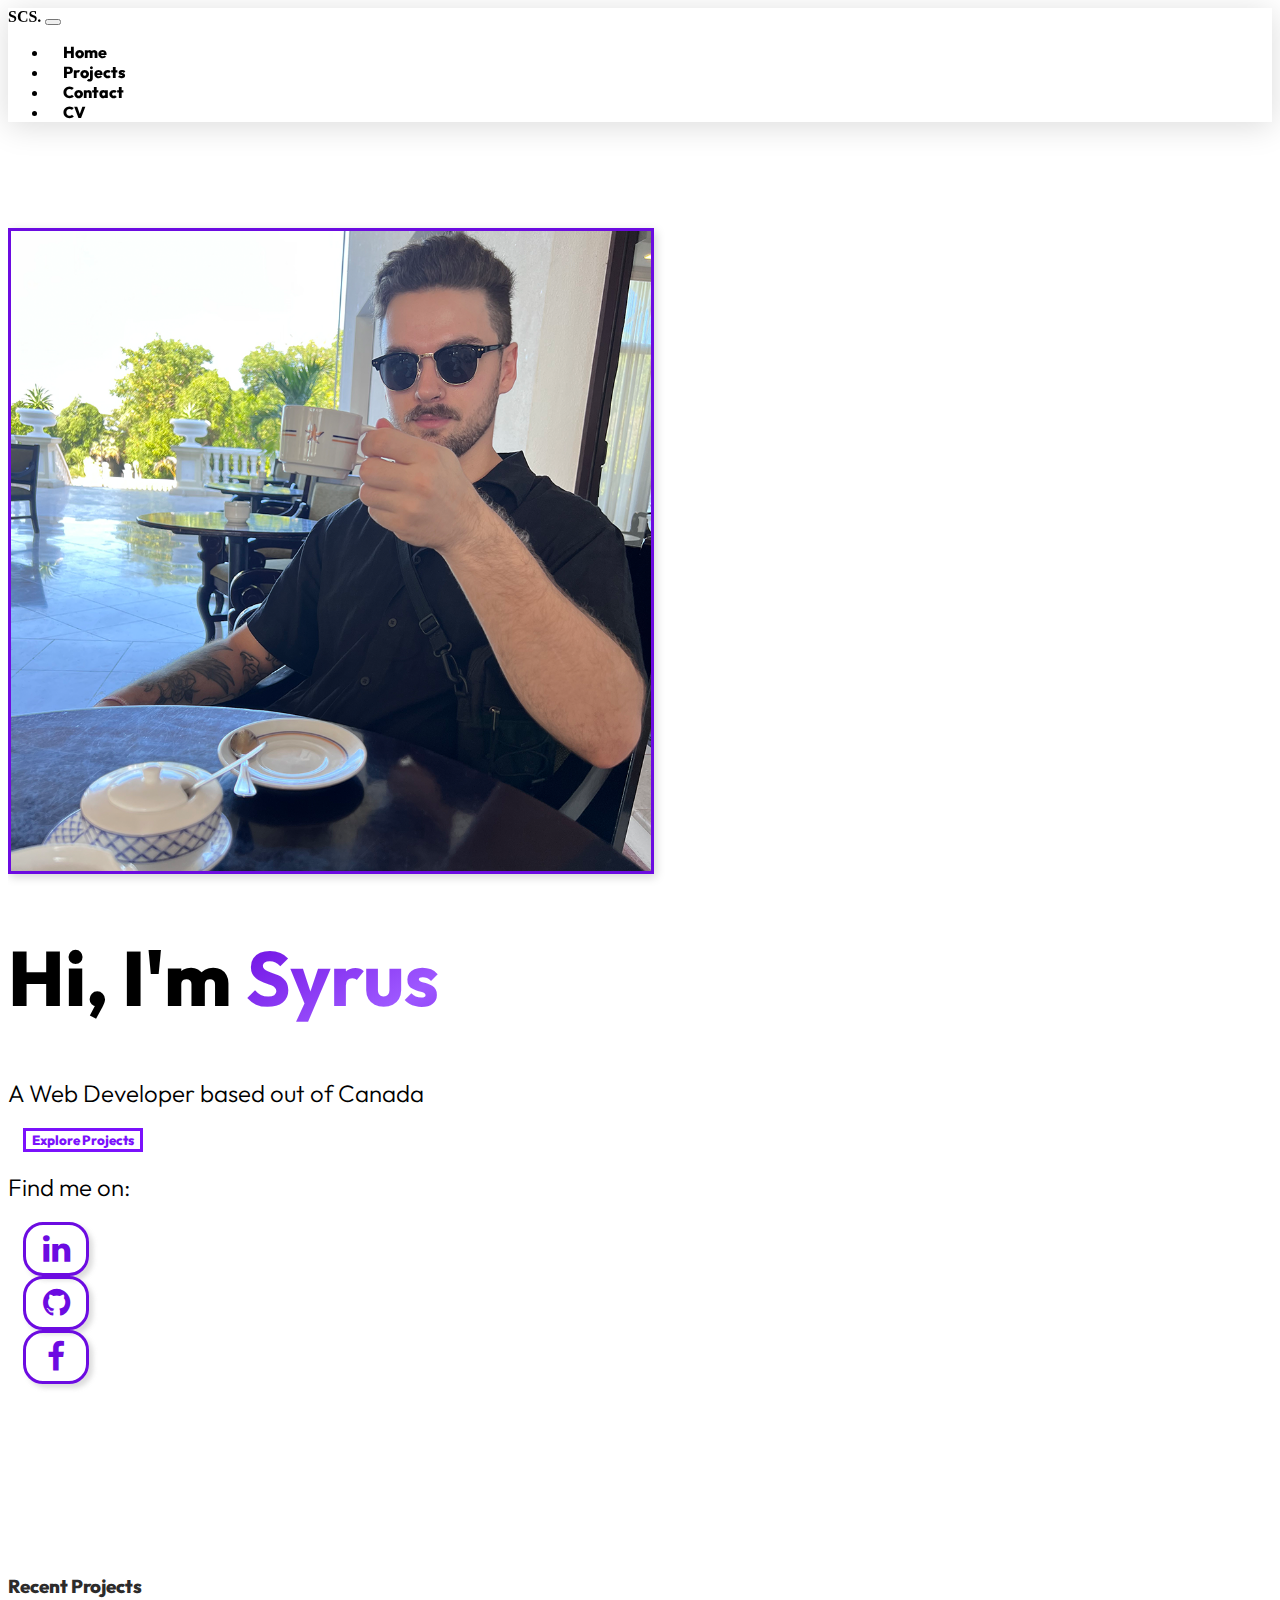
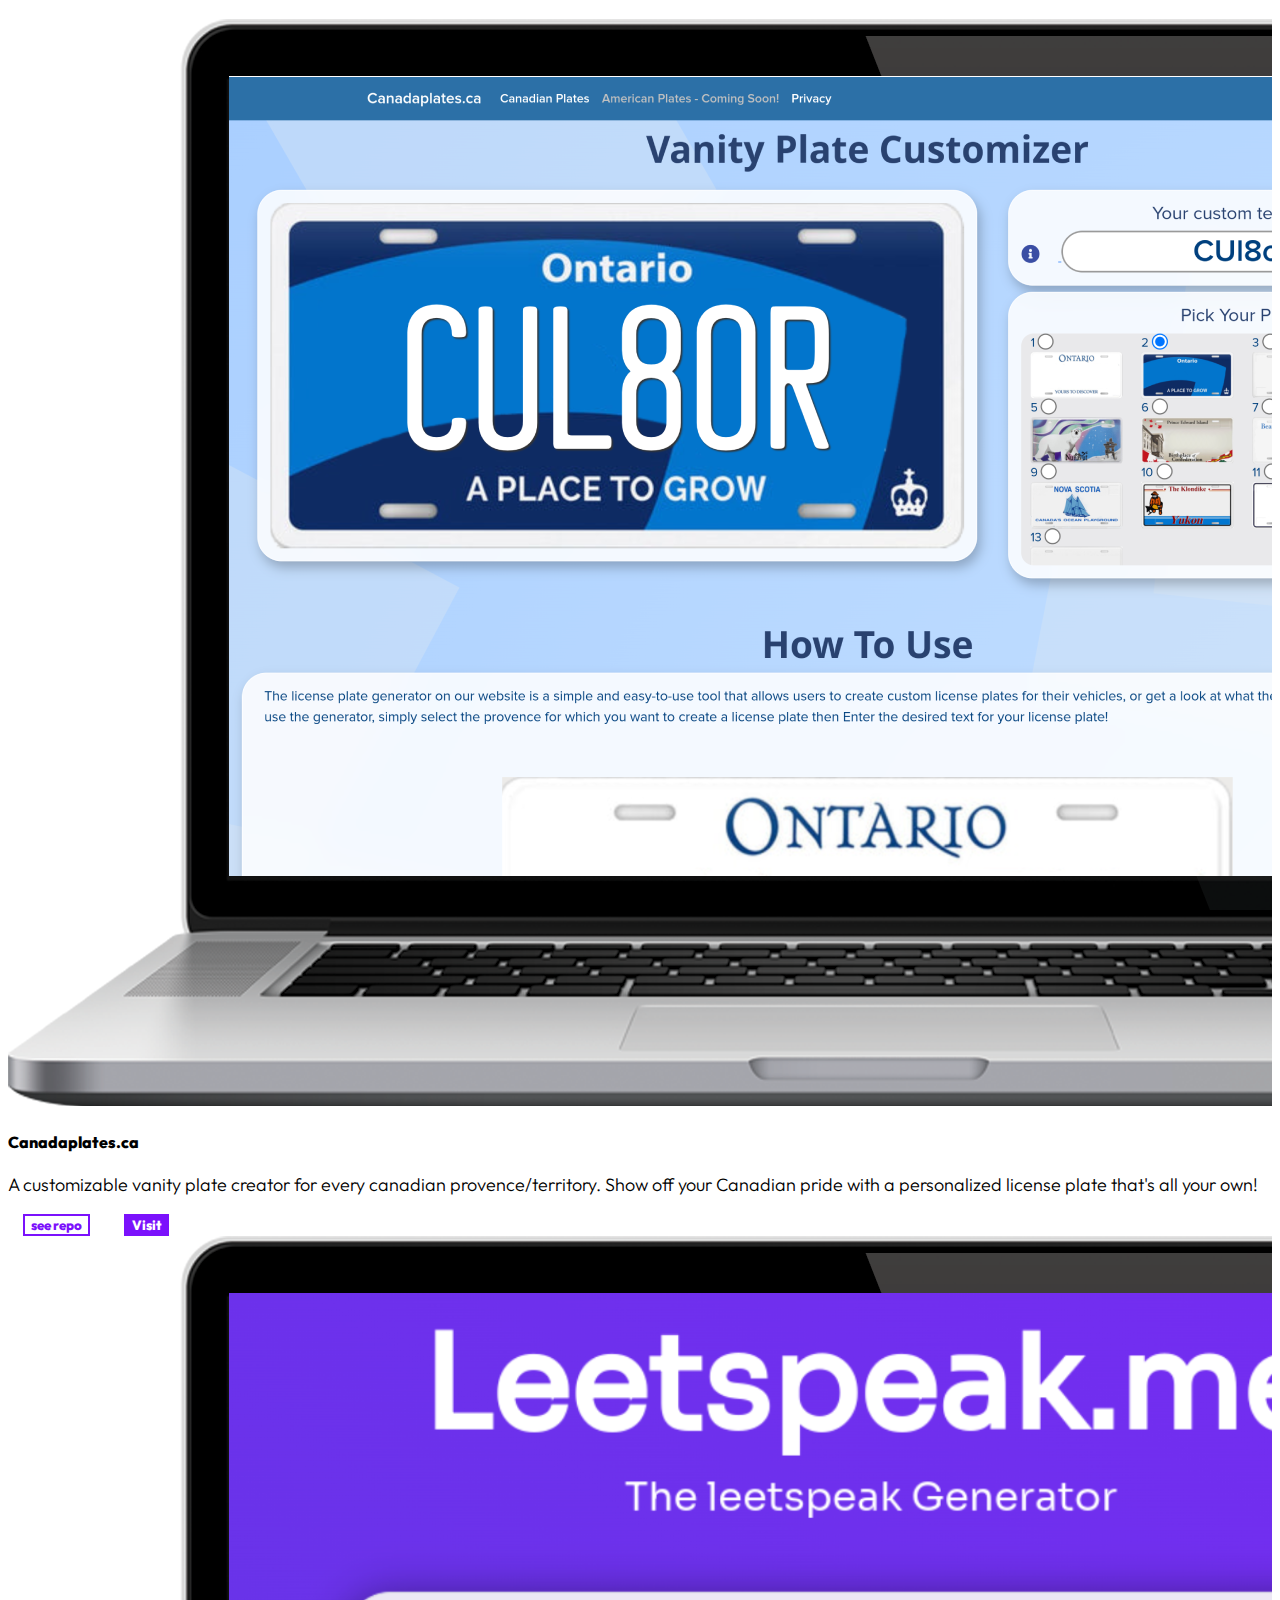
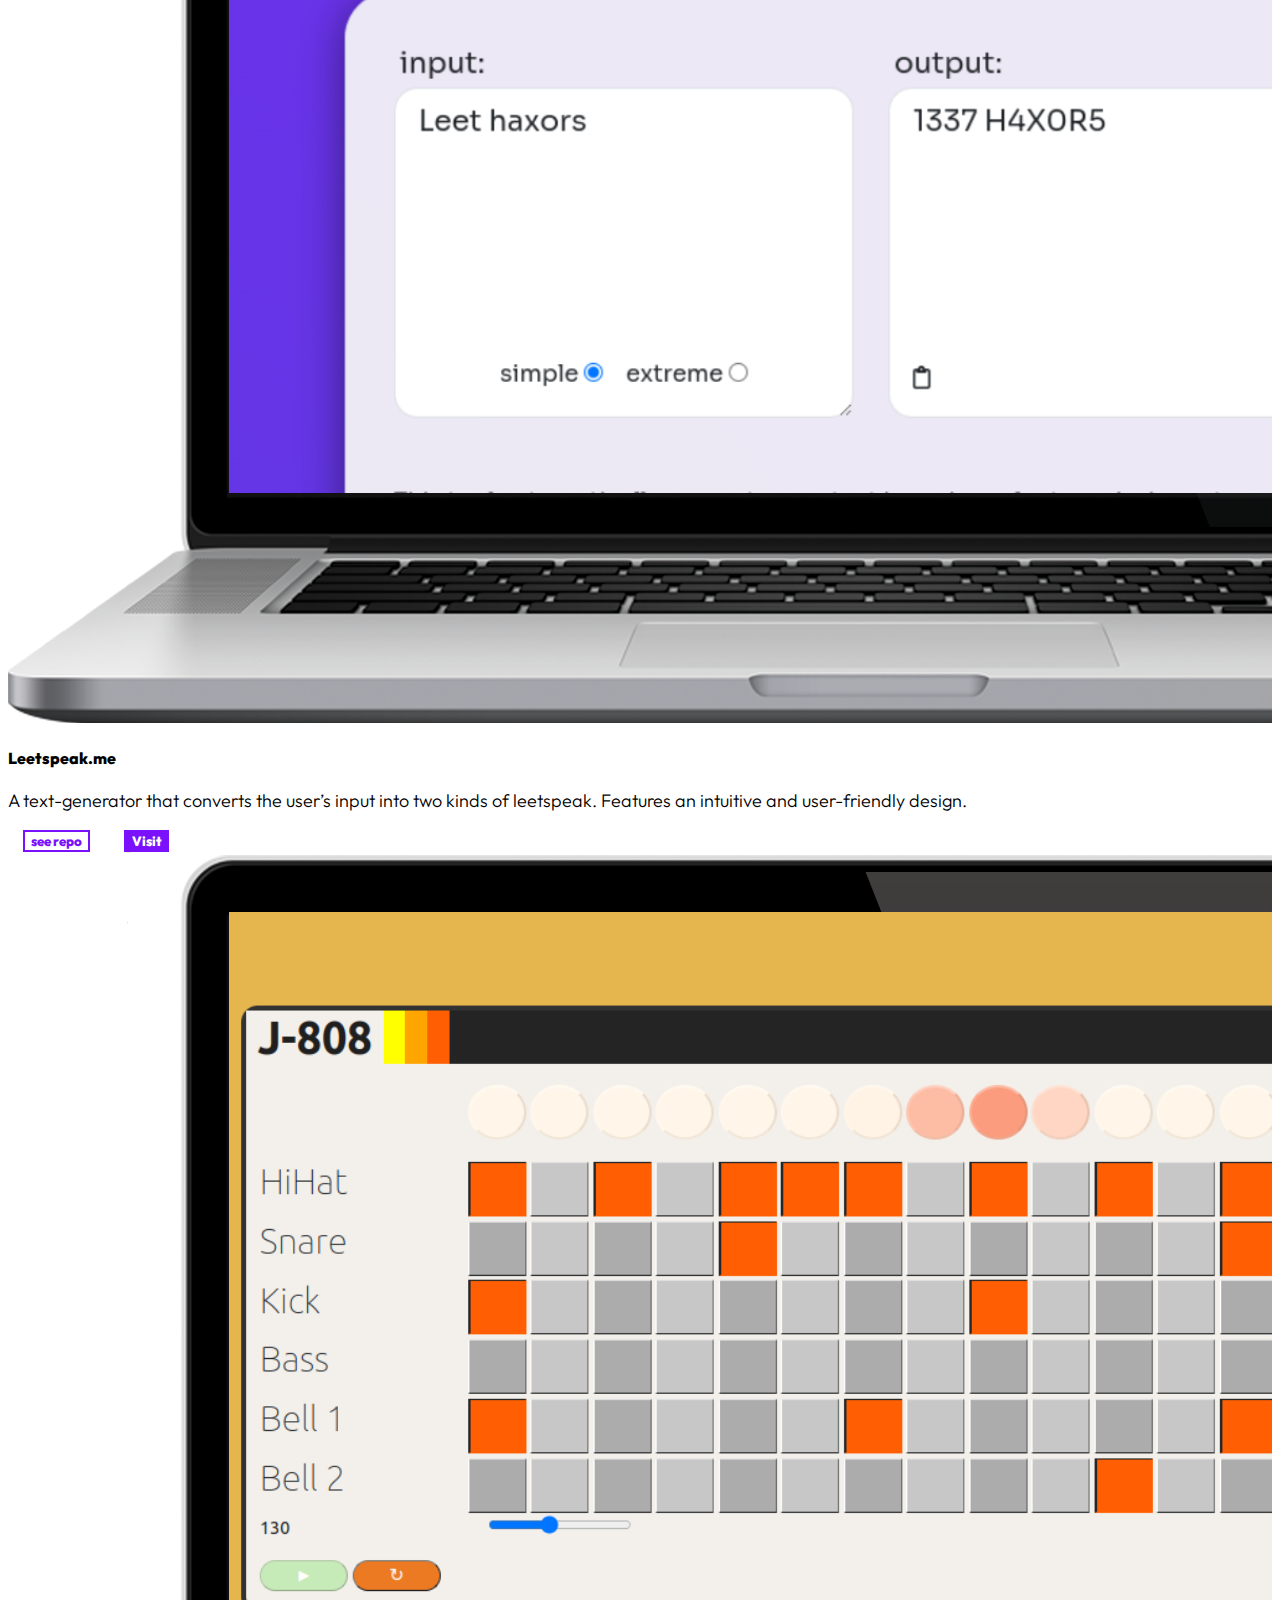
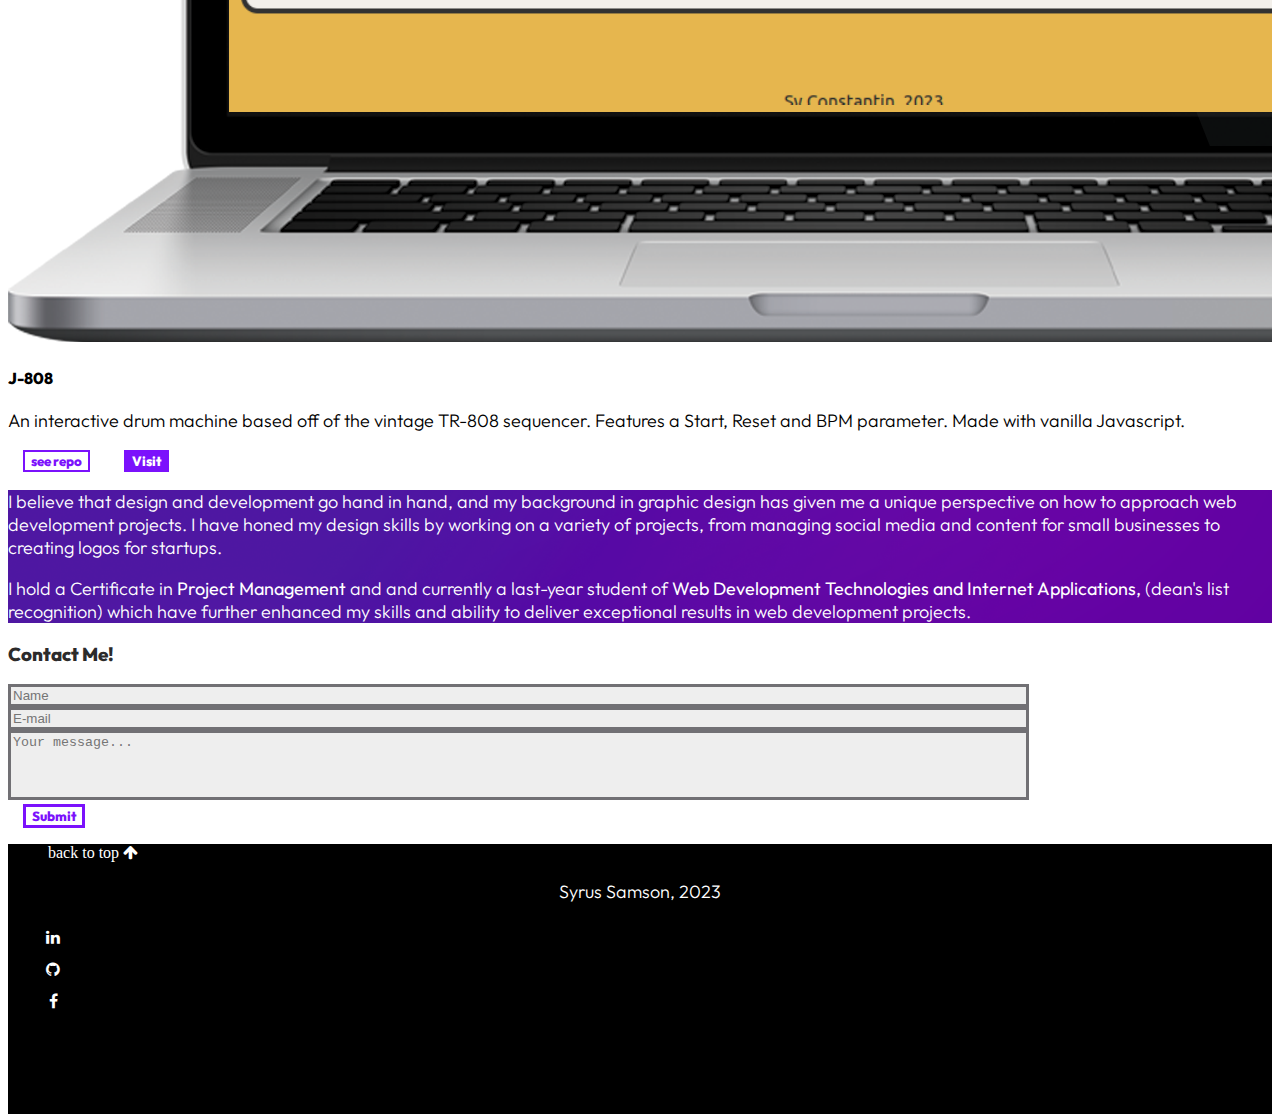
==== commit 799816b3: "fixed footer bug*" ====
--- a/index.html
+++ b/index.html
@@ -82,14 +82,15 @@
                   </i></a>
               </div>
               <div class="social-container">
-                <a target="_blank" class="text-decoration-none " href="https://www.facebook.com/profile.php?id=100080780237393">
+                <a target="_blank" class="text-decoration-none "
+                  href="https://www.facebook.com/profile.php?id=100080780237393">
                   <i class="landing-text social-landing fa fa-facebook d-flex m-2">
                   </i></a>
               </div>
             </div>
           </div>
 
-        </div> 
+        </div>
 
       </div>
       <div class="row mousediv">
@@ -118,12 +119,14 @@
             <h4 class="display-6 text-center text-lg-end platestitle">Canadaplates.ca</h4>
             <p>A customizable vanity plate creator for every canadian provence/territory.
               Show off your Canadian pride with a personalized license plate that's all your own!</p>
-              <a target="_blank" href="https://github.com/coolokawesome/vanityPlates"><button class="btn cta-btn2 rounded-5">see repo</button>
-                <a target="_blank" href="https://coolokawesome.github.io/vanityPlates/"><button class="btn cta-btn3 rounded-5 ps-4 pe-4">Visit</button></a>
-            </div>
-        </div>
-      </div>
-      
+            <a target="_blank" href="https://github.com/coolokawesome/vanityPlates"><button
+                class="btn cta-btn2 rounded-5">see repo</button>
+              <a target="_blank" href="https://coolokawesome.github.io/vanityPlates/"><button
+                  class="btn cta-btn3 rounded-5 ps-4 pe-4">Visit</button></a>
+          </div>
+        </div>
+      </div>
+
 
       <div class="projects-container project container-md mt-4">
         <div class="row plate-row rounded-3 ">
@@ -134,8 +137,10 @@
             <h4 class="display-6 text-center text-lg-end platestitle">Leetspeak.me</h4>
             <p>A text-generator that converts the user’s input into two kinds
               of leetspeak. Features an intuitive and user-friendly design.</p>
-                <a target="_blank" href="https://github.com/coolokawesome/Leetspeak-Generator"><button class="btn cta-btn2 rounded-5">see repo</button>
-            <a target="_blank" href="https://www.leetspeak.me"><button class="btn cta-btn3 rounded-5 ps-4 pe-4">Visit</button></a>
+            <a target="_blank" href="https://github.com/coolokawesome/Leetspeak-Generator"><button
+                class="btn cta-btn2 rounded-5">see repo</button>
+              <a target="_blank" href="https://www.leetspeak.me"><button
+                  class="btn cta-btn3 rounded-5 ps-4 pe-4">Visit</button></a>
           </div>
         </div>
       </div>
@@ -149,9 +154,11 @@
             <h4 class="display-6 text-center text-lg-end platestitle">J-808</h4>
             <p>An interactive drum machine based off of the vintage TR-808 sequencer.
               Features a Start, Reset and BPM parameter. Made with vanilla Javascript.</p>
-              <a target="_blank" href="https://github.com/coolokawesome/J-808"><button class="btn cta-btn2 rounded-5">see repo</button>
-                <a target="_blank" href="https://coolokawesome.github.io/J-808/"><button class="btn cta-btn3 rounded-5 ps-4 pe-4">Visit</button></a>
-            </div>
+            <a target="_blank" href="https://github.com/coolokawesome/J-808"><button class="btn cta-btn2 rounded-5">see
+                repo</button>
+              <a target="_blank" href="https://coolokawesome.github.io/J-808/"><button
+                  class="btn cta-btn3 rounded-5 ps-4 pe-4">Visit</button></a>
+          </div>
         </div>
       </div>
 
@@ -160,7 +167,7 @@
       style="background-image: url(imgs/bg.png); background-repeat: no-repeat; background-size: cover; ">
       <div class="about-container container">
         <div class="row p-3">
-          <div class="col-12 col-lg-8"> 
+          <div class="col-12 col-lg-8">
             <p class="about-text">
               I believe that design and development go hand in hand, and my
               background in graphic design has given me a unique perspective
@@ -171,8 +178,9 @@
             </p>
             <p class="about-text"> I hold a Certificate in
               <b>Project Management</b> and and currently a last-year student of <b>Web Development Technologies and
-                Internet Applications,</b> (dean's list recognition) which have further enhanced my skills and ability to deliver exceptional
-              results in web development projects. 
+                Internet Applications,</b> (dean's list recognition) which have further enhanced my skills and ability
+              to deliver exceptional
+              results in web development projects.
             </p>
           </div>
           <div class="col-12 col-lg-4">
@@ -181,21 +189,20 @@
         </div>
       </div>
     </section>
-    <section id="contact"class="contact mt-5 mb-5">
+    <section id="contact" class="contact mt-5 mb-5">
       <div class="contact-container rounded-2 mb-4">
         <h3 class="display-5 container">Contact Me!</h3>
-        <form class="container "action="https://formspree.io/f/mgebanop"
-                                        method="POST">
+        <form class="container " action="https://formspree.io/f/mgebanop" method="POST">
           <div class="row contact-row">
             <div class="col d-flex justify-content-center">
-              <input id="formName" class="form-control form input m-1 d-flex justify-content-center" type="name" name="name"
-                placeholder="Name" required />
+              <input id="formName" class="form-control form input m-1 d-flex justify-content-center" type="name"
+                name="name" placeholder="Name" required />
             </div>
           </div>
           <div class="row contact-row">
             <div class="col d-flex justify-content-center">
-              <input id="formEmail" class="form-control  form input m-1" type="email"
-              name="email" placeholder="E-mail" required/>
+              <input id="formEmail" class="form-control  form input m-1" type="email" name="email" placeholder="E-mail"
+                required />
             </div>
           </div>
           <div class="row">
@@ -206,7 +213,7 @@
           </div>
           <div class="row">
             <div class="col d-flex justify-content-center">
-              <button type="submit"class="btn btn-lg ps-5 pe-5 cta-btn rounded-5 pt-2 pb-2">Submit</button>
+              <button type="submit" class="btn btn-lg ps-5 pe-5 cta-btn rounded-5 pt-2 pb-2">Submit</button>
               <!-- <button class="btn btn-lg ps-2 pe-2 cta-btn rounded-5 pt-2 pb-2">Download CV</button> -->
             </div>
           </div>
@@ -224,23 +231,24 @@
               </a>
             </li>
           </ul>
-          <p class="footer-text">Sy Constantin, 2023</p>
+          <p class="footer-text">Syrus Samson, 2023</p>
           <div class="row">
-            <div class="fa-2x d-flex justify-content-center mb-0 socials-div">
+            <div class="fa d-flex justify-content-center landing-text">
               <div class="align-middle social-container align-content-middle">
-                <a target="_blank" class=" align-middle text-decoration-none align-content-center"
+                <a target="_blank" class=" align-middle  align-content-center"
                   href="https://www.linkedin.com/in/syrus-samson-0385a9225/">
-                  <i class="landing-text social-footer fa fa-linkedin d-flex m-1">
-                  </i></a>
-              </div>
-              <div class="social-container">
-                <a target="_blank" class="text-decoration-none " href="https://github.com/coolokawesome">
-                  <i class="landing-text social-footer fa fa-github d-flex m-1">
-                  </i></a>
-              </div>
-              <div class="social-container">
-                <a target="_blank" class="text-decoration-none " href="https://www.facebook.com/profile.php?id=100080780237393">
-                  <i class="landing-text social-footer fa fa-facebook d-flex m-1">
+                  <i class="landing-text social-footer fa fa-linkedin d-flex m-2">
+                  </i></a>
+              </div>
+              <div class="">
+                <a target="_blank" class=" " href="https://github.com/coolokawesome">
+                  <i class="landing-text social-footer g fa fa-github d-flex m-2">
+                  </i></a>
+              </div>
+              <div class="">
+                <a target="_blank" class=" "
+                  href="https://www.facebook.com/profile.php?id=100080780237393">
+                  <i class="landing-text social-footer fa fa-facebook d-flex m-2">
                   </i></a>
               </div>
             </div>
--- a/styles.css
+++ b/styles.css
@@ -437,4 +437,8 @@
   transition-property: all;
   margin-left: 15px;
   margin-right: 15px;
+}
+.landing-text {
+  color: white !important;
+  height
 }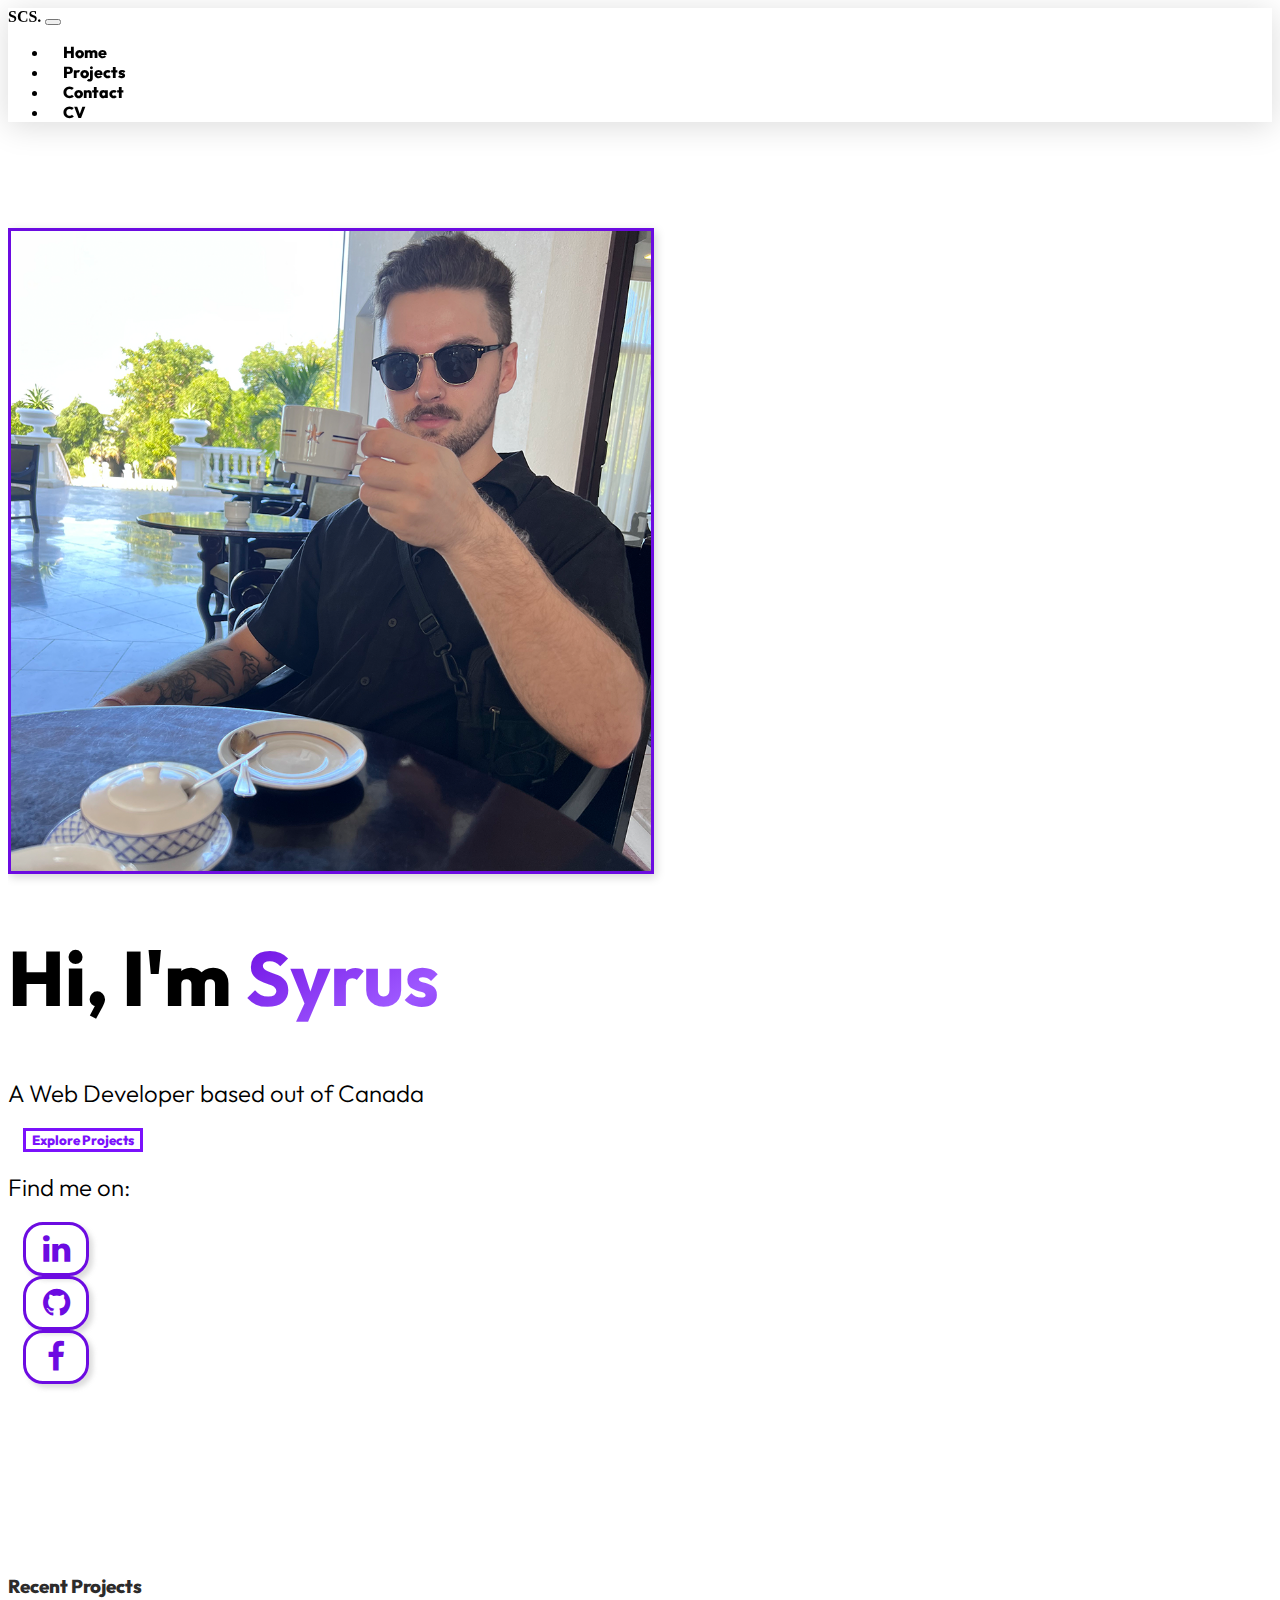
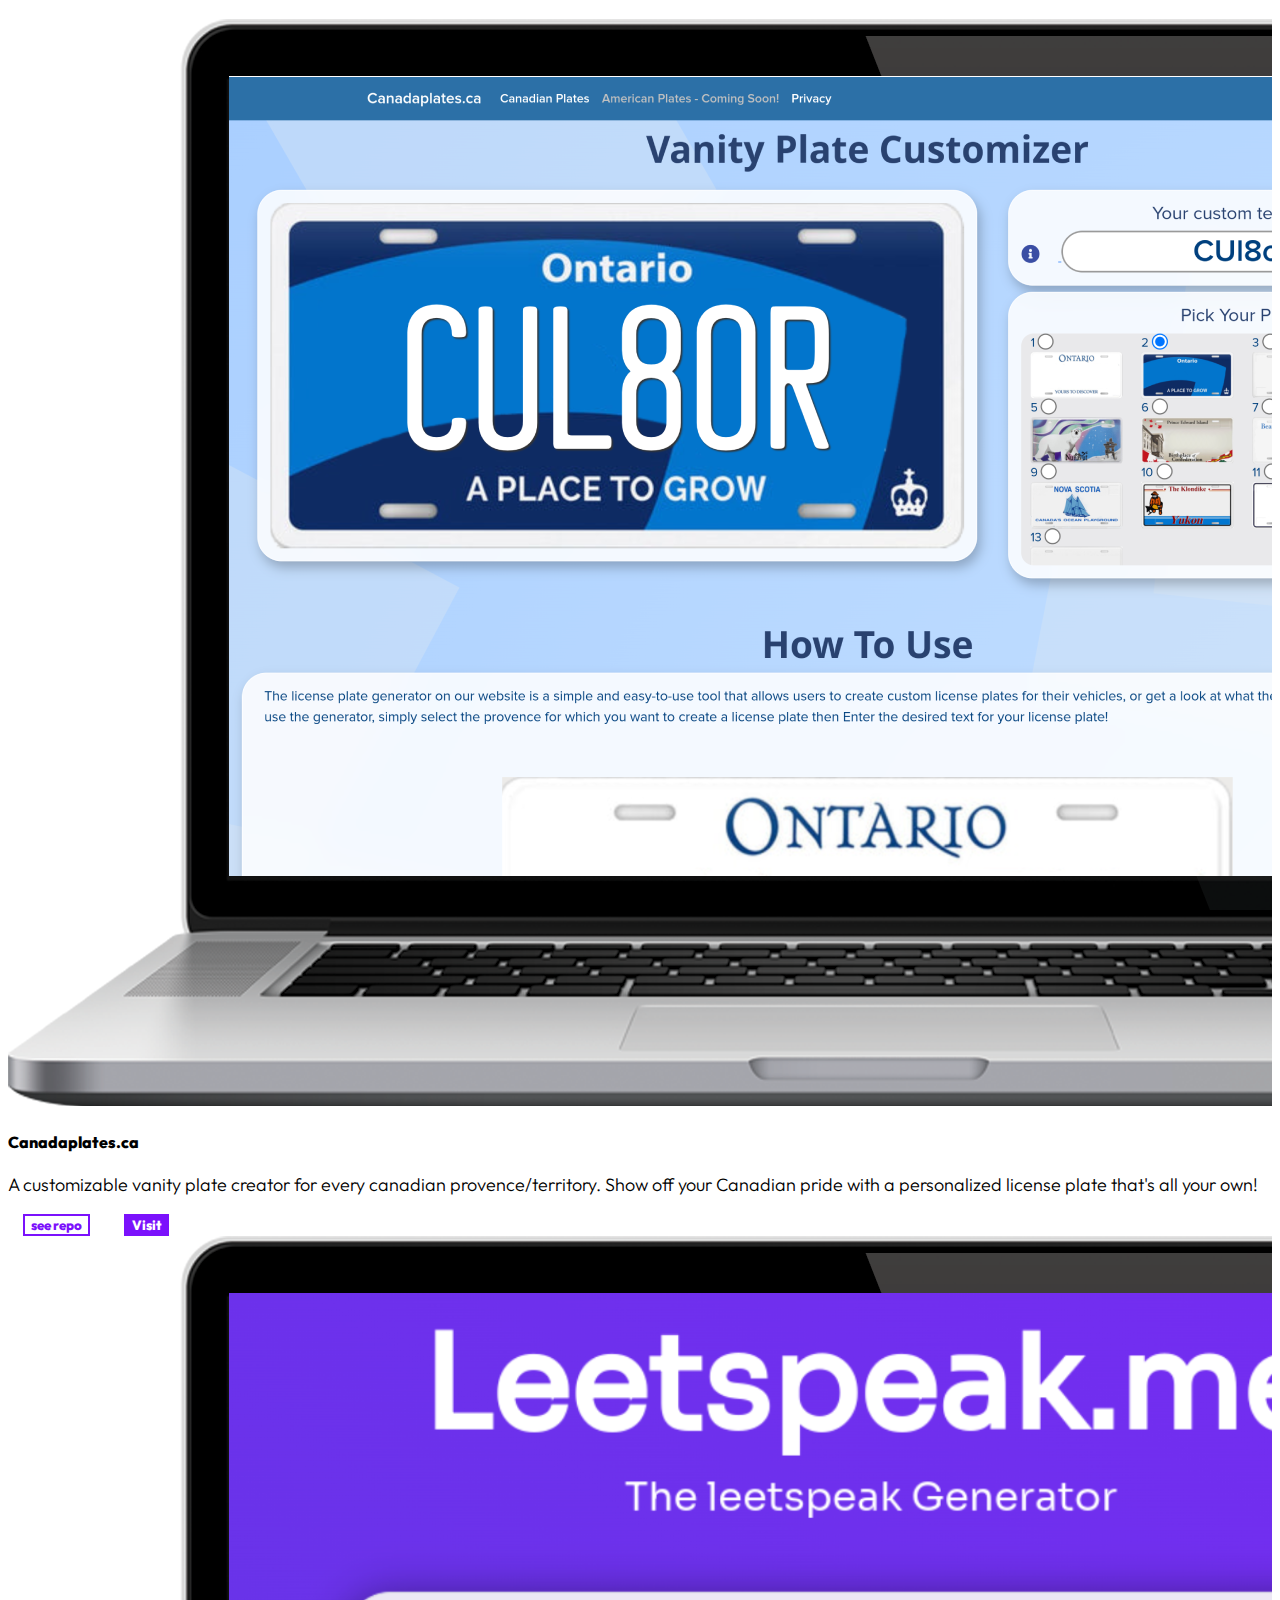
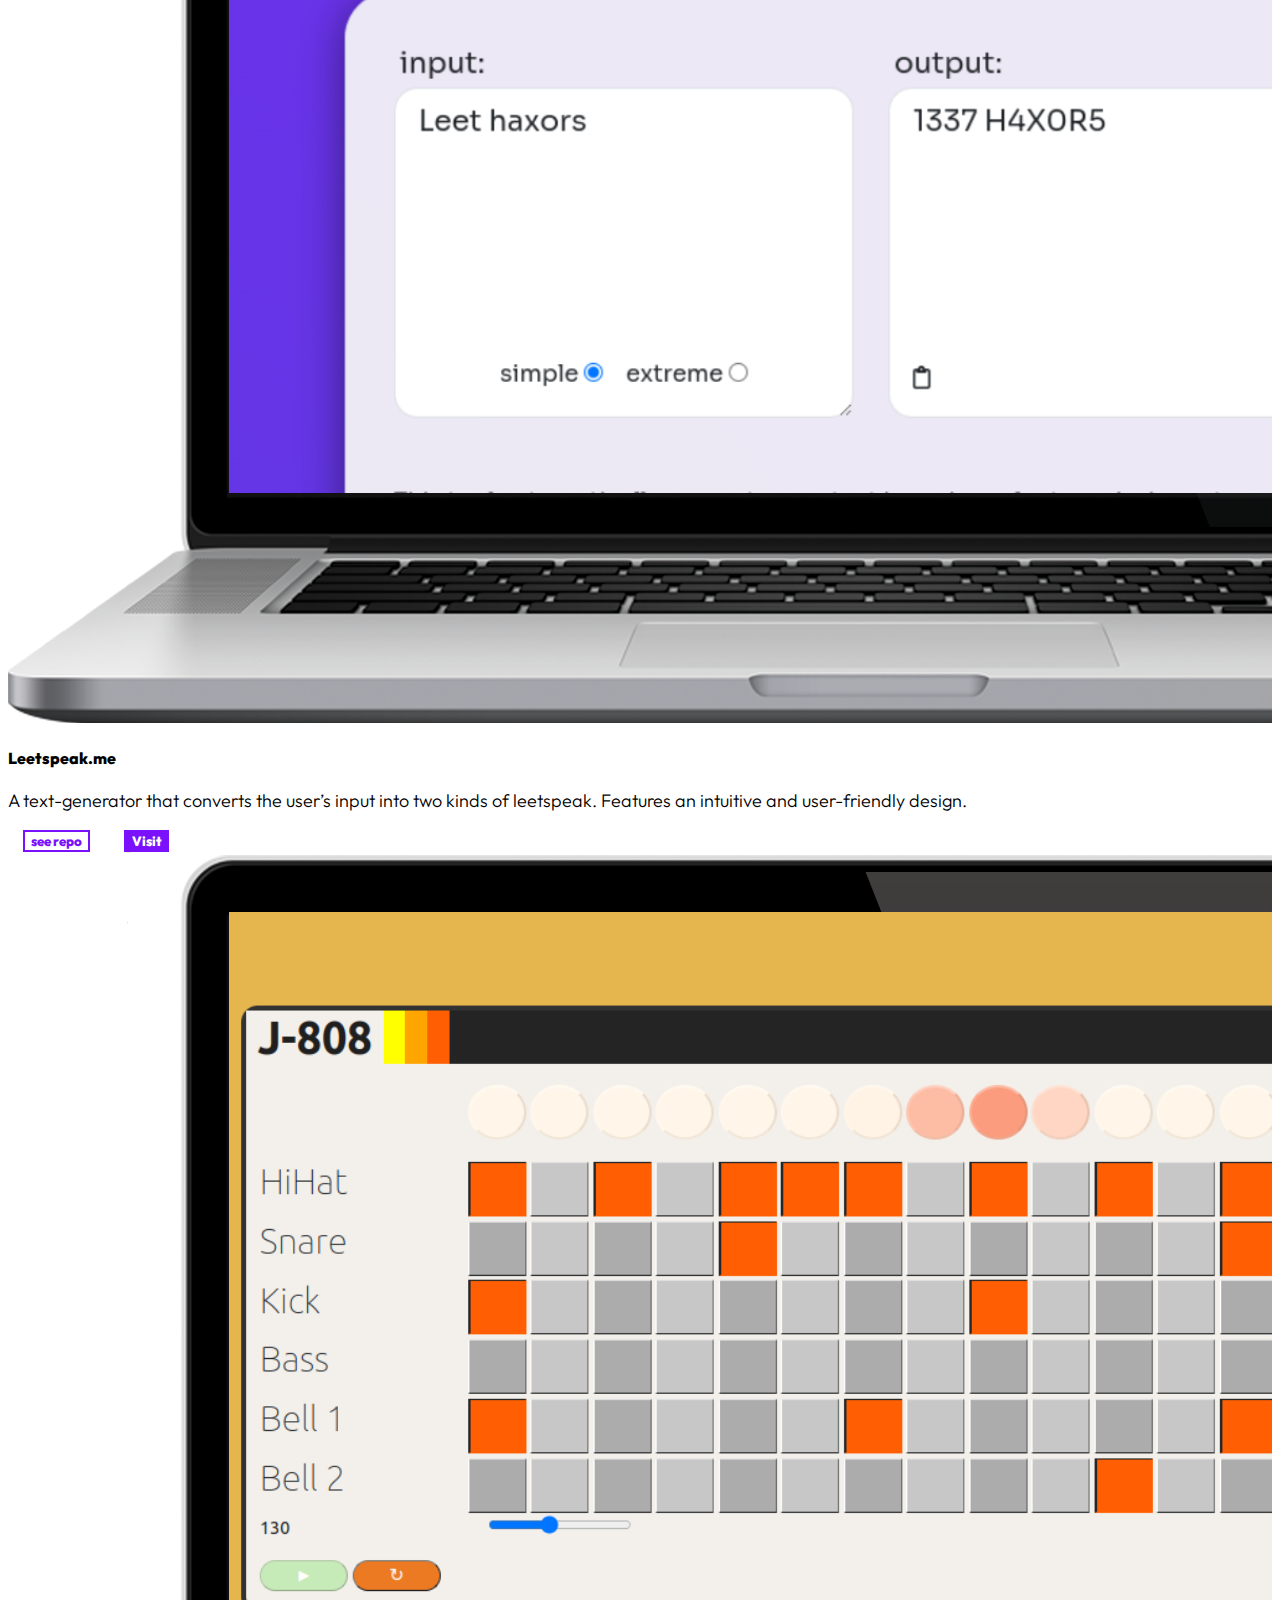
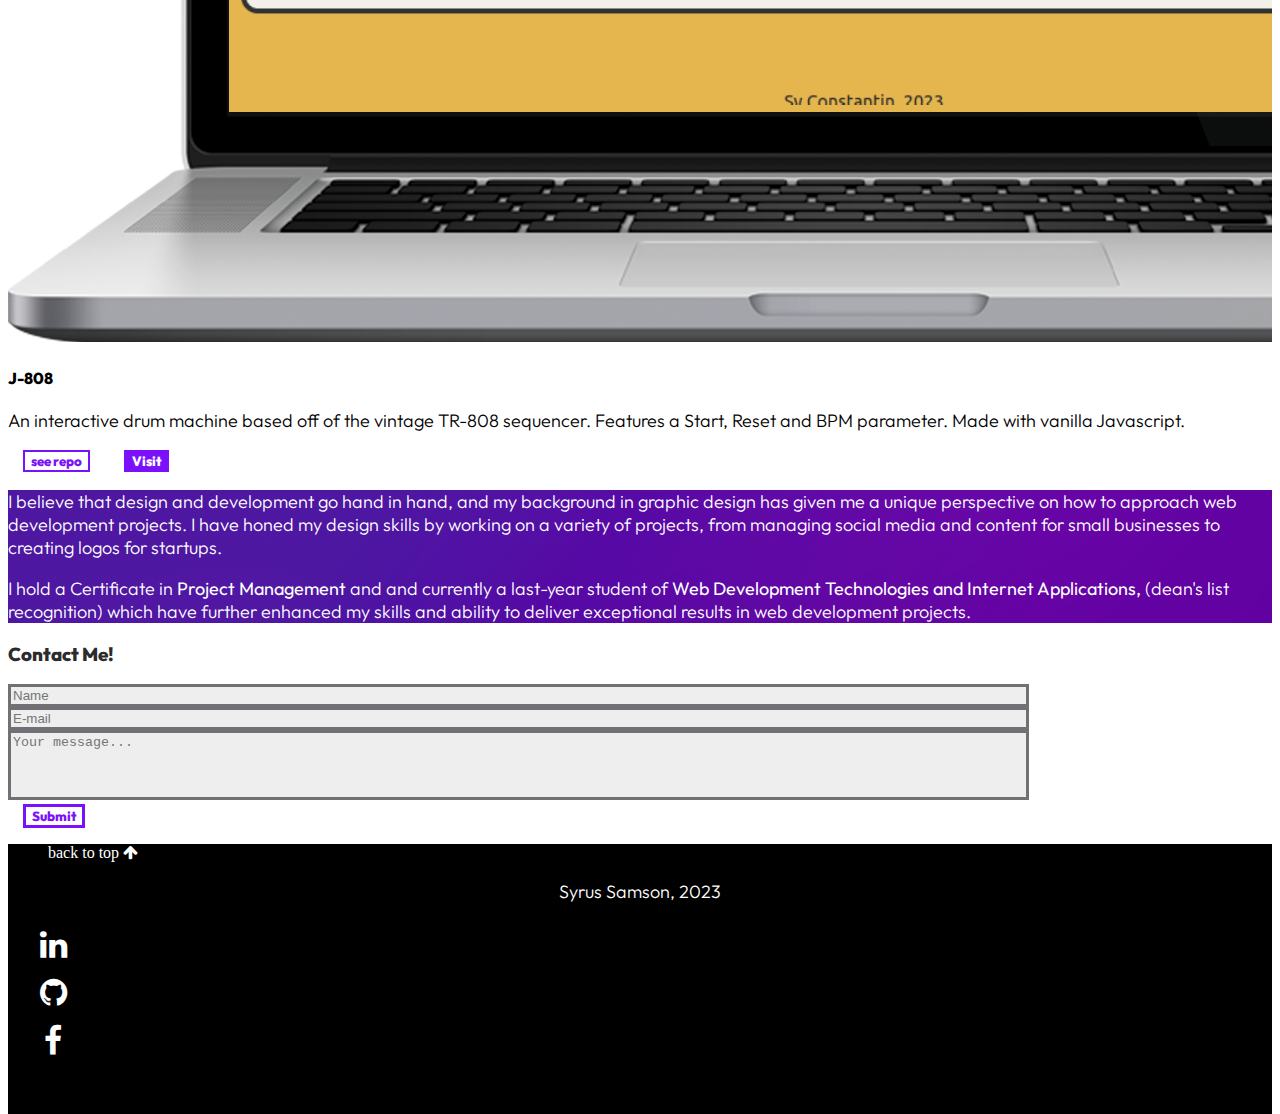
==== commit 888109e4: "fixed footer bug" ====
--- a/index.html
+++ b/index.html
@@ -233,7 +233,7 @@
           </ul>
           <p class="footer-text">Syrus Samson, 2023</p>
           <div class="row">
-            <div class="fa d-flex justify-content-center landing-text">
+            <div class="fa-2x d-flex justify-content-center landing-text">
               <div class="align-middle social-container align-content-middle">
                 <a target="_blank" class=" align-middle  align-content-center"
                   href="https://www.linkedin.com/in/syrus-samson-0385a9225/">
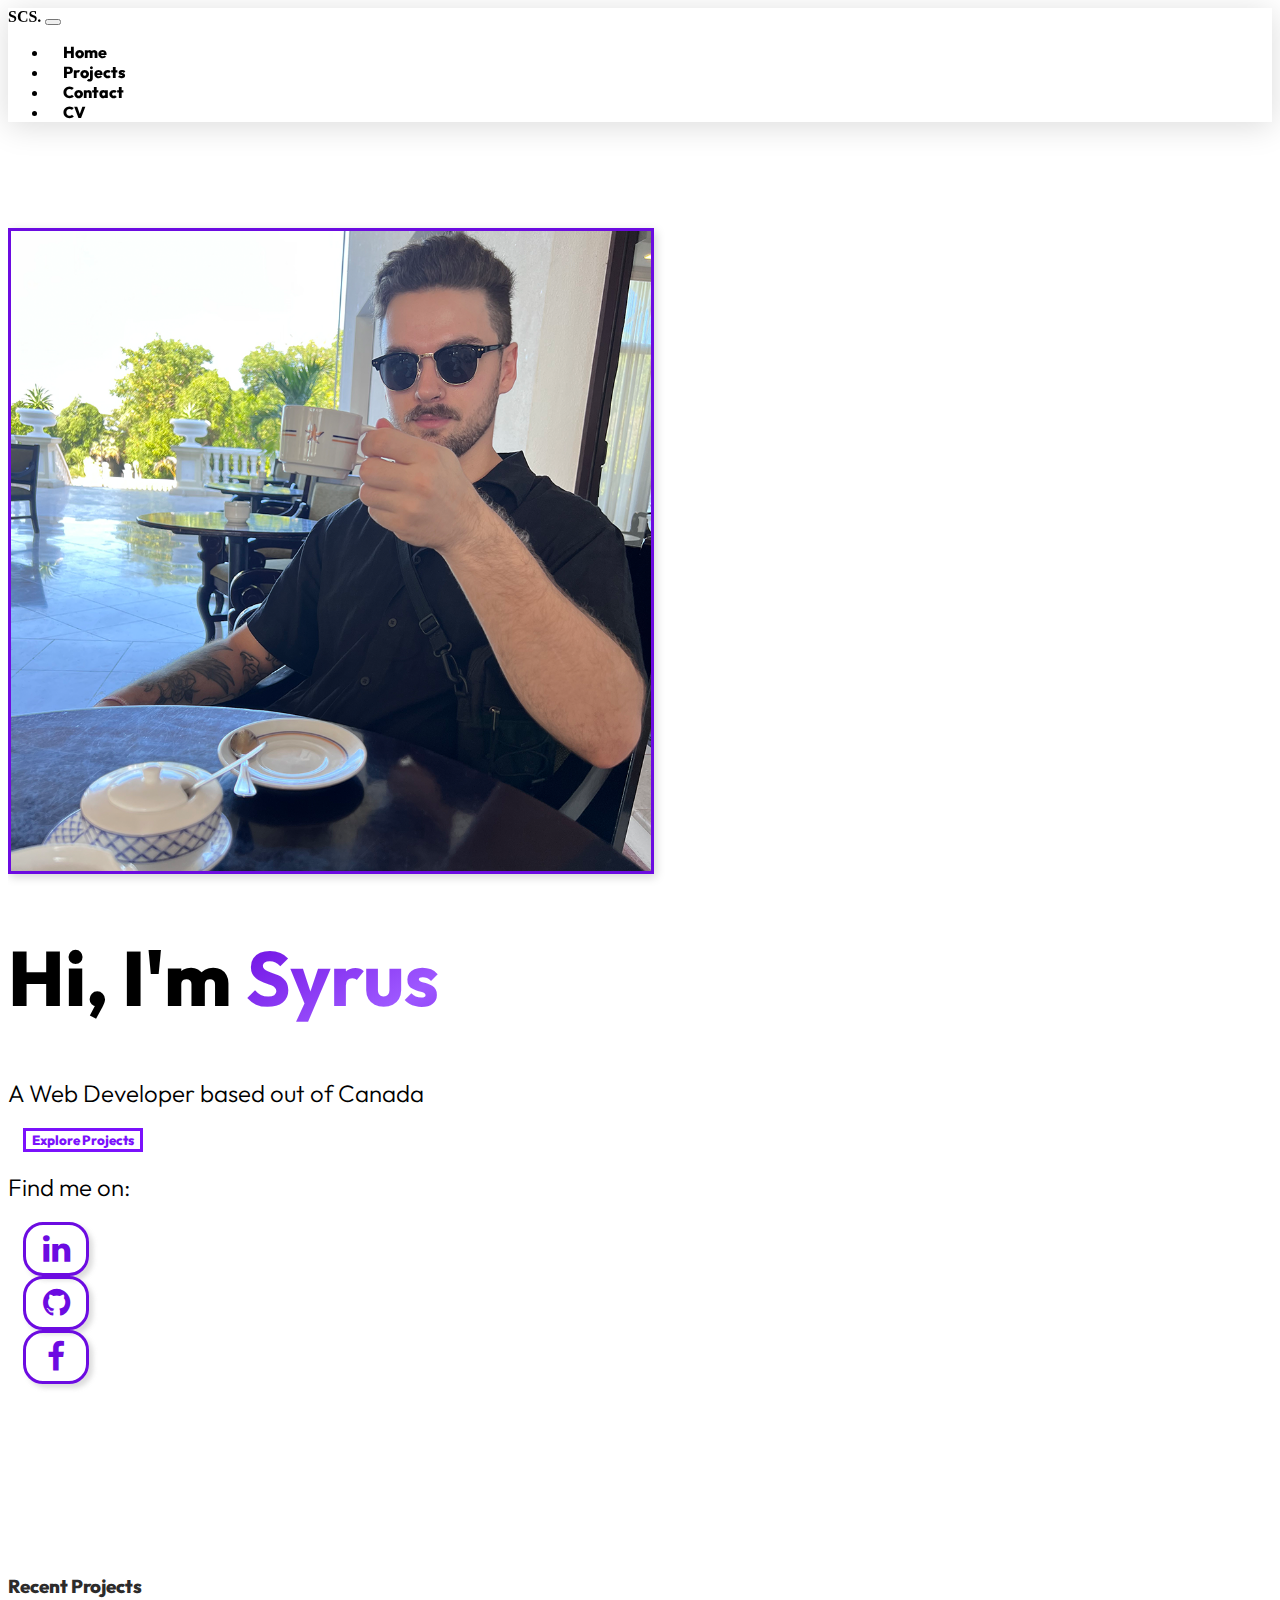
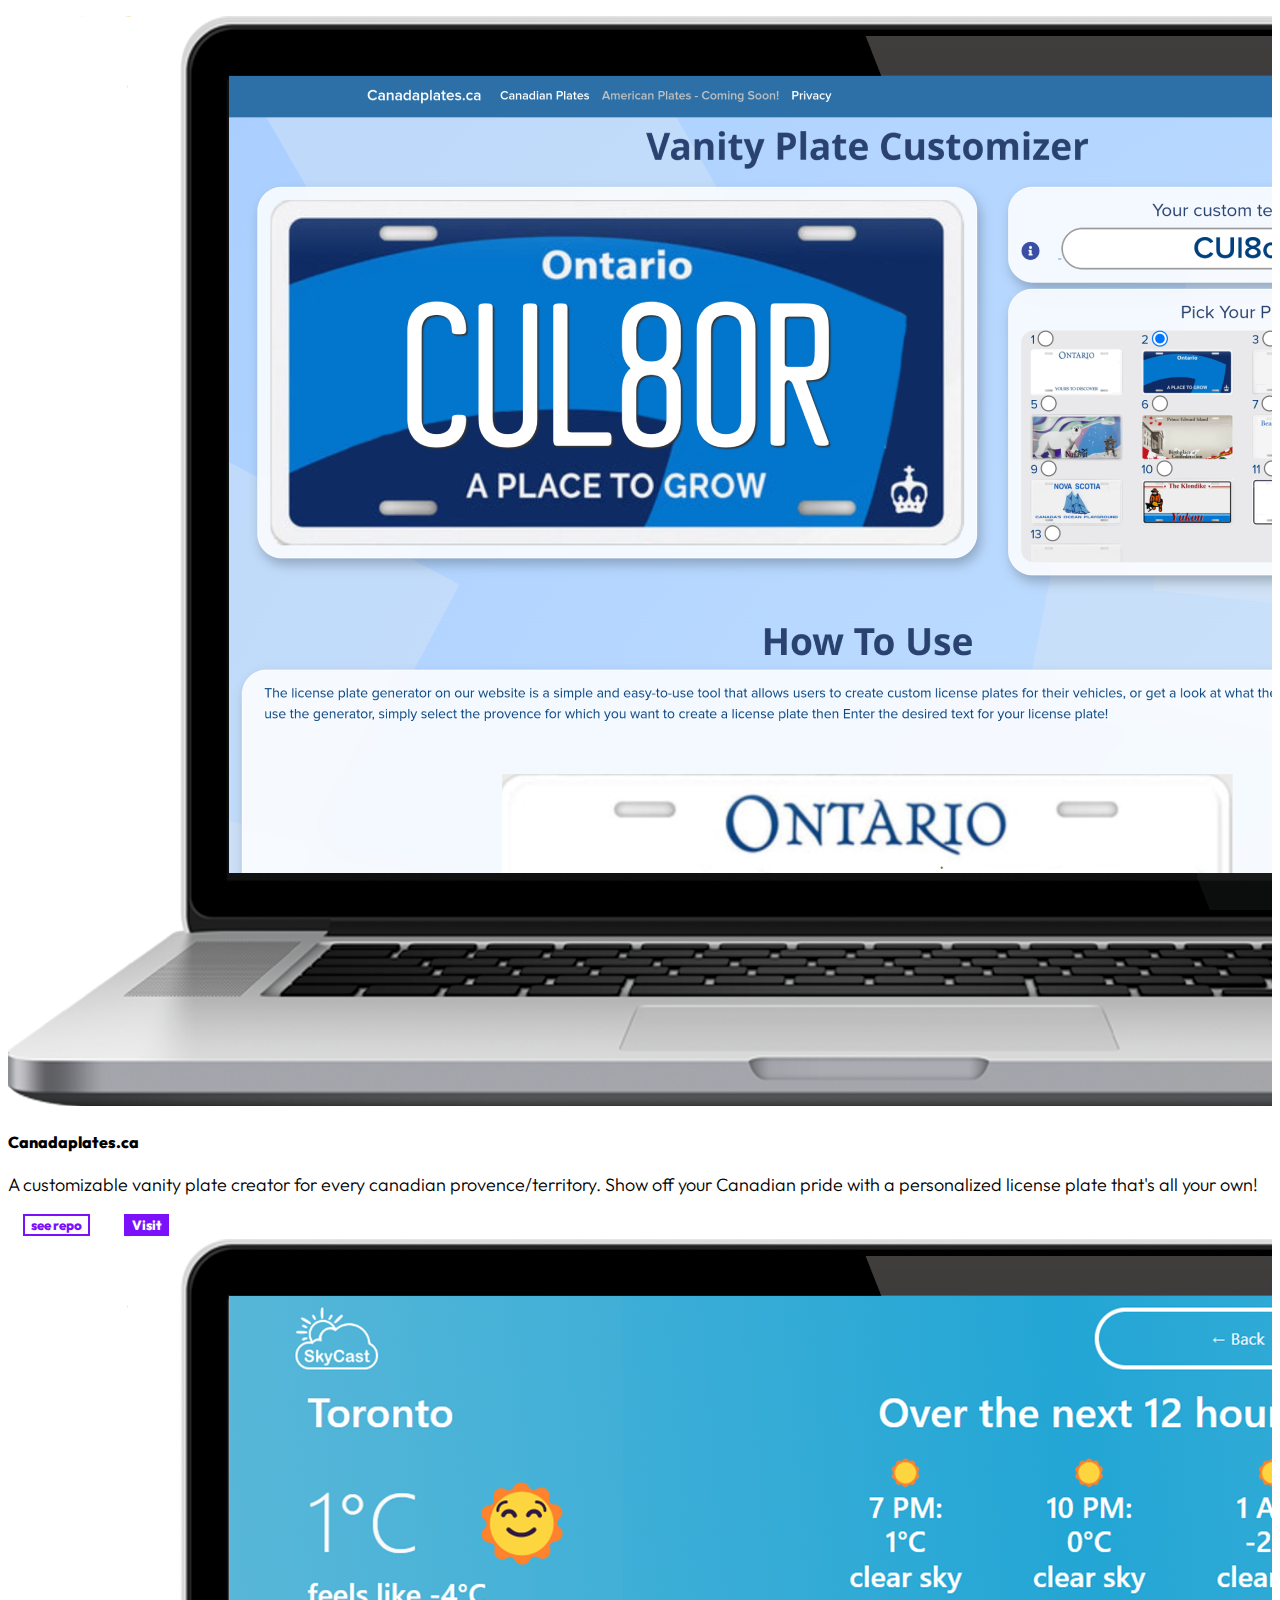
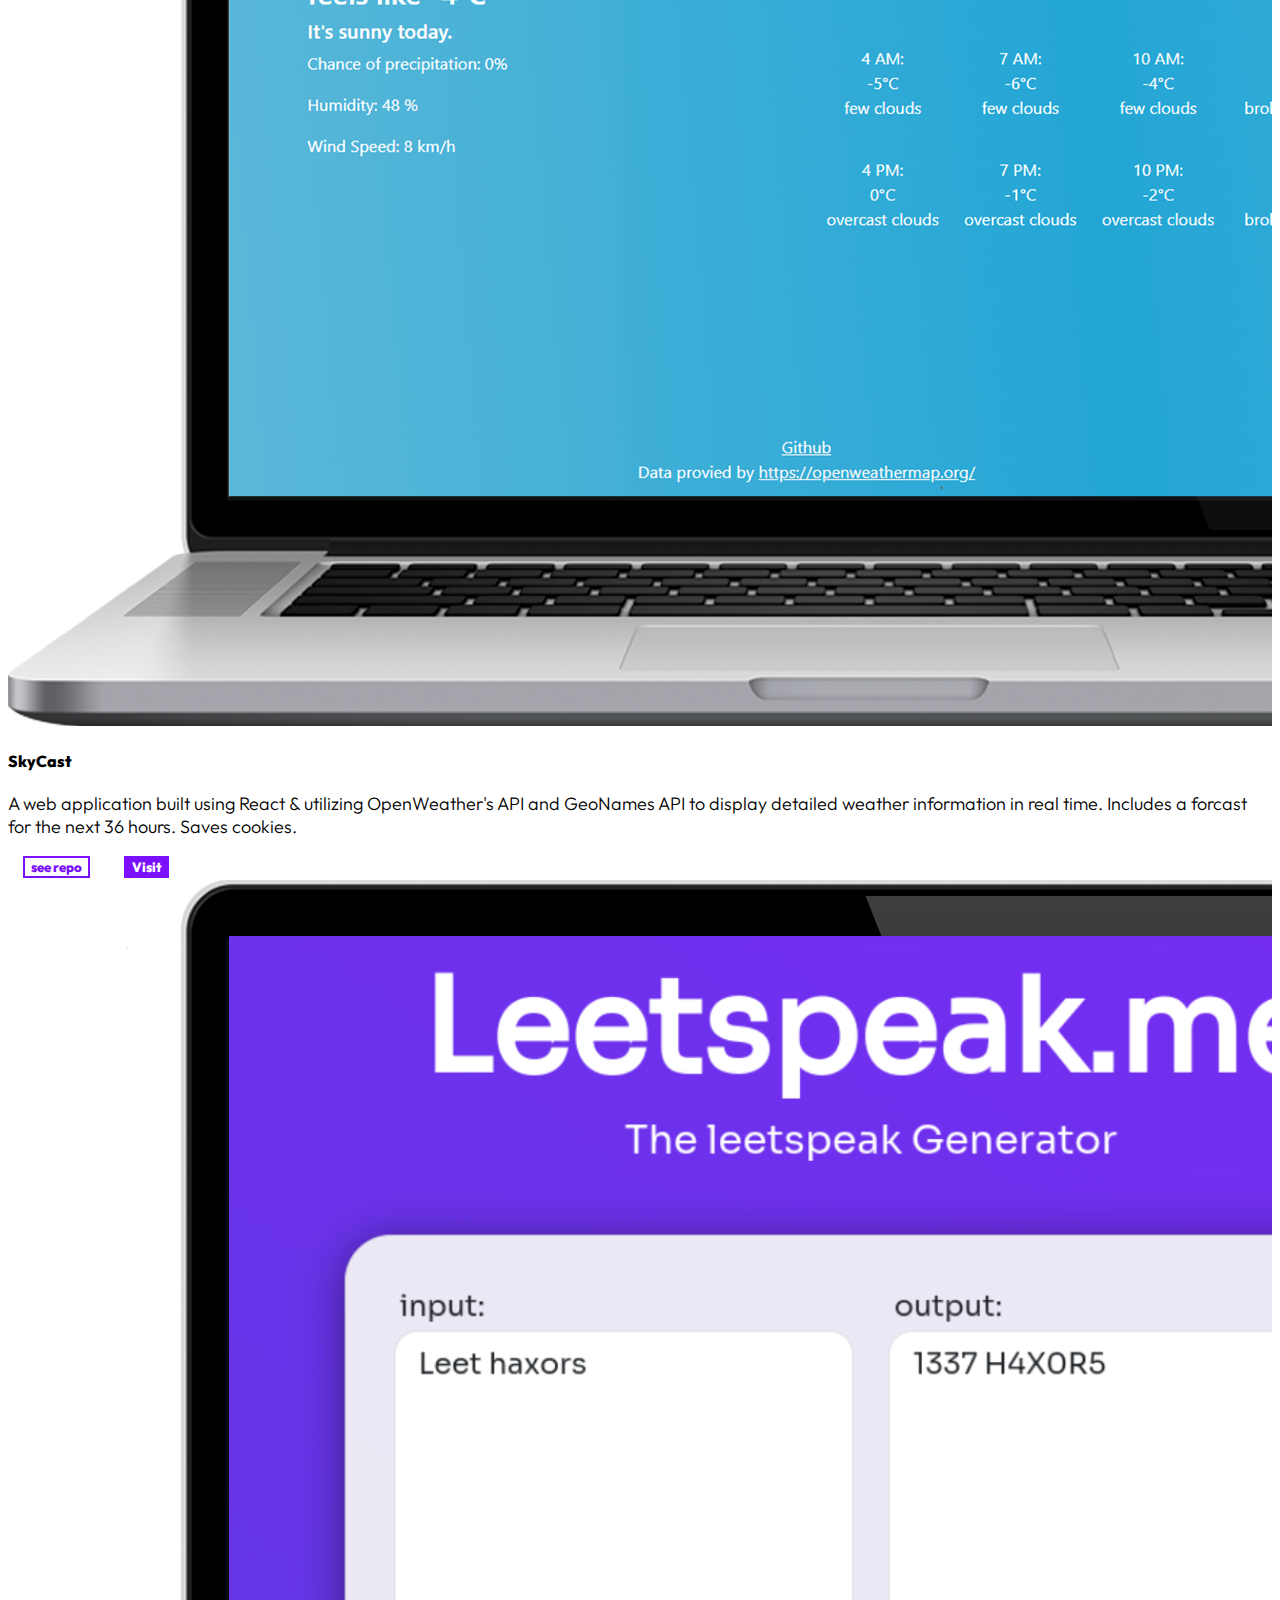
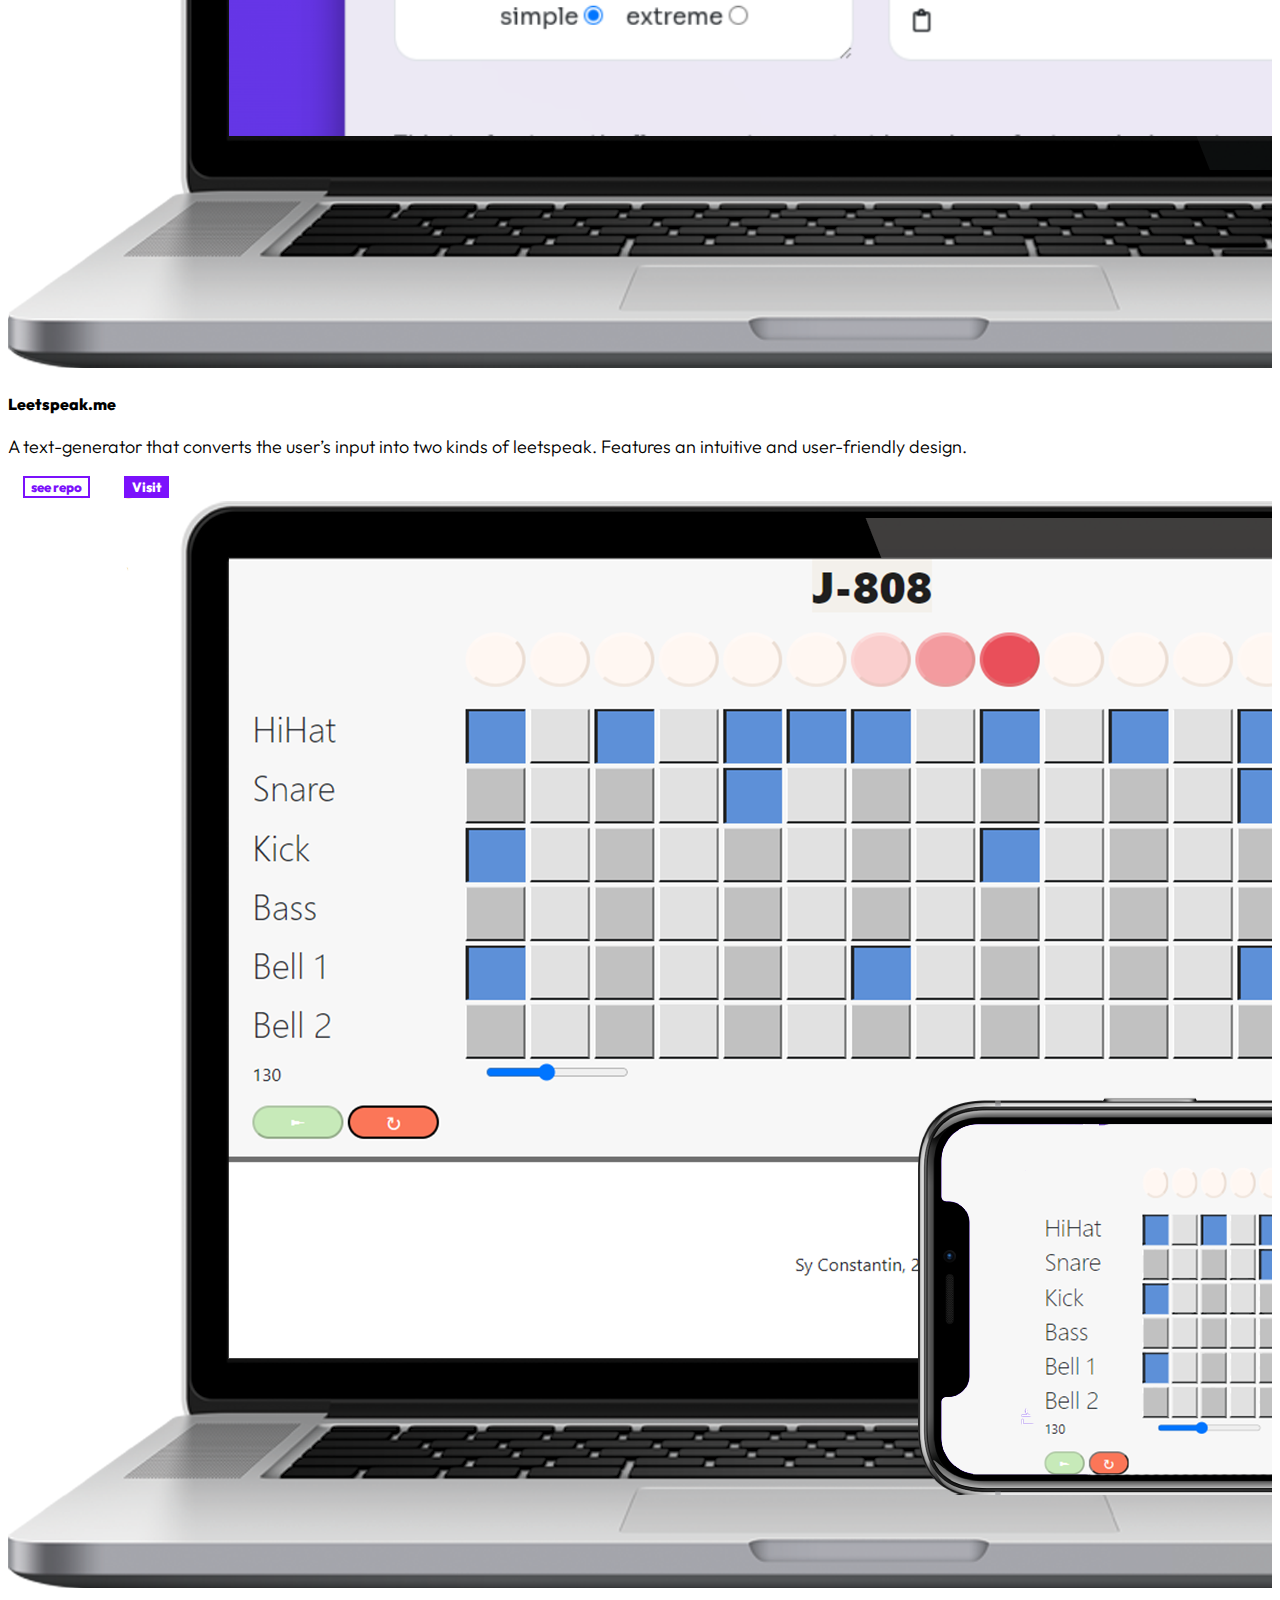
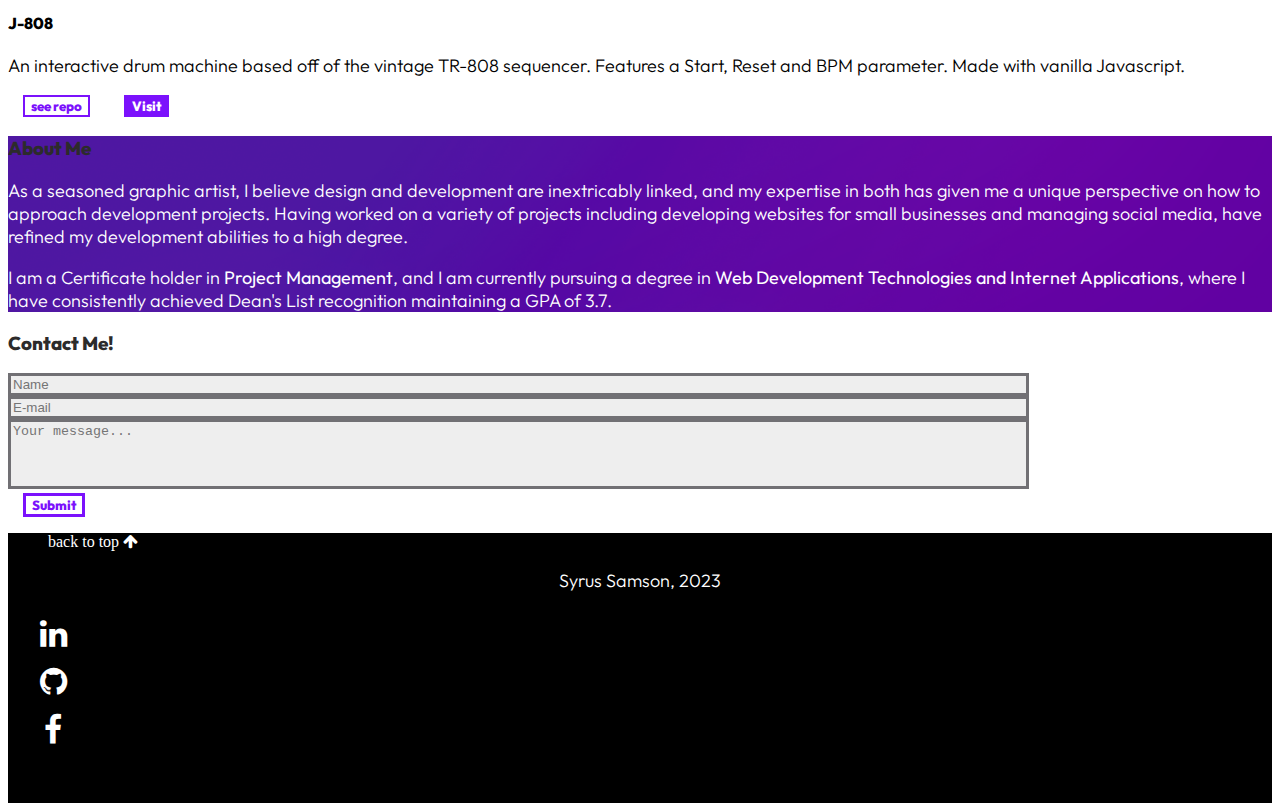
==== commit 0ef87fbe: "updated projects + formatting" ====
--- a/index.html
+++ b/index.html
@@ -110,10 +110,18 @@
           <h3 class="display-5 ">Recent Projects</h3>
         </div>
       </div>
+
+
+
+
+
+
+
+
       <div class="projects-container project container-md mt-4">
         <div class="row plate-row rounded-3 ">
           <div class="project-img col-12 col-md-6">
-            <img class='img-fluid' src="imgs/platesDesktop.png">
+            <img class='img-fluid' src="imgs/plateDesktopMobile.png">
           </div>
           <div class="project-desc col-12 col-md-6 text-center text-lg-end">
             <h4 class="display-6 text-center text-lg-end platestitle">Canadaplates.ca</h4>
@@ -127,11 +135,26 @@
         </div>
       </div>
 
-
       <div class="projects-container project container-md mt-4">
         <div class="row plate-row rounded-3 ">
           <div class="project-img col-12 col-md-6">
-            <img class='img-fluid project-img' src="imgs/leetDesktop.png">
+            <img class='img-fluid' src="imgs/SkyCastDesktopMobile.png">
+          </div>
+          <div class="project-desc col-12 col-md-6 text-center text-lg-end">
+            <h4 class="display-6 text-center text-lg-end platestitle">SkyCast</h4>
+            <p>A web application built using React & utilizing OpenWeather's API and GeoNames API to display detailed weather information in real time. Includes a forcast for the next 36 hours. Saves cookies.</p>
+            <a target="_blank" href="https://github.com/coolokawesome/weather-me"><button
+                class="btn cta-btn2 rounded-5">see repo</button>
+              <a target="_blank" href="https://skycast-pi.vercel.app/"><button
+                  class="btn cta-btn3 rounded-5 ps-4 pe-4">Visit</button></a>
+          </div>
+        </div>
+      </div>
+
+      <div class="projects-container project container-md mt-4">
+        <div class="row plate-row rounded-3 ">
+          <div class="project-img col-12 col-md-6">
+            <img class='img-fluid project-img' src="imgs/leetDesktopMobile.png">
           </div>
           <div class="project-desc col-12 col-md-6 text-center text-lg-end">
             <h4 class="display-6 text-center text-lg-end platestitle">Leetspeak.me</h4>
@@ -148,7 +171,7 @@
       <div class="projects-container project container-md mt-4 mb-5">
         <div class="row plate-row rounded-3 ">
           <div class="project-img col-12 col-md-6">
-            <img class='img-fluid' src="imgs/j808Desktop.png">
+            <img class='img-fluid' src="imgs/j808DesktopMobile.png">
           </div>
           <div class="project-desc col-12 col-md-6 text-center text-lg-end">
             <h4 class="display-6 text-center text-lg-end platestitle">J-808</h4>
@@ -161,6 +184,13 @@
           </div>
         </div>
       </div>
+      <!-- <div class="container">
+        <div class="row">
+          <div class="col-12 d-flex justify-content-center">
+            <a><button class="p-3 cta-btn rounded-pill btn btn-lg text-end ">See all projects...</button></a>
+          </div>
+        </div>
+      </div> -->
 
     </section>
     <section id="about" class="about mt-5 mb-5"
@@ -168,19 +198,13 @@
       <div class="about-container container">
         <div class="row p-3">
           <div class="col-12 col-lg-8">
+            <h3 class="display-5 text-light text-center text-lg-start">About Me</h4>
             <p class="about-text">
-              I believe that design and development go hand in hand, and my
-              background in graphic design has given me a unique perspective
-              on how to approach web development projects. I have honed my
-              design skills by working on a variety of projects, from managing
-              social media and content for small businesses to creating logos
-              for startups.
+              As a seasoned graphic artist, I believe design and development are inextricably linked, and my expertise
+              in both has given me a unique perspective on how to approach development projects. Having worked on a variety of projects  including developing websites for small businesses and managing social media, have refined
+              my development abilities to a high degree.
             </p>
-            <p class="about-text"> I hold a Certificate in
-              <b>Project Management</b> and and currently a last-year student of <b>Web Development Technologies and
-                Internet Applications,</b> (dean's list recognition) which have further enhanced my skills and ability
-              to deliver exceptional
-              results in web development projects.
+            <p class="about-text">  I am a Certificate holder in <b>Project Management</b>, and I am currently pursuing a degree in <b>Web Development Technologies and Internet Applications</b>, where I have consistently achieved Dean's List recognition maintaining a GPA of 3.7.
             </p>
           </div>
           <div class="col-12 col-lg-4">
@@ -191,7 +215,7 @@
     </section>
     <section id="contact" class="contact mt-5 mb-5">
       <div class="contact-container rounded-2 mb-4">
-        <h3 class="display-5 container">Contact Me!</h3>
+        <h3 class="display-5 container text-center text-lg-start">Contact Me!</h3>
         <form class="container " action="https://formspree.io/f/mgebanop" method="POST">
           <div class="row contact-row">
             <div class="col d-flex justify-content-center">
@@ -246,8 +270,7 @@
                   </i></a>
               </div>
               <div class="">
-                <a target="_blank" class=" "
-                  href="https://www.facebook.com/profile.php?id=100080780237393">
+                <a target="_blank" class=" " href="https://www.facebook.com/profile.php?id=100080780237393">
                   <i class="landing-text social-footer fa fa-facebook d-flex m-2">
                   </i></a>
               </div>
--- a/styles.css
+++ b/styles.css
@@ -141,6 +141,7 @@
   color: white !important;
   transition-duration: 0.2s ease;
   transition-property: all;
+
 }
 .cta-btn2:active {
   transform: scale(0.8);
@@ -154,10 +155,11 @@
   transform: scale(1);
   transition-duration: 0.2s ease;
   transition-property: all;
+  margin-left: 15px;
+  margin-right: 15px;
+  border: solid #7b11fc 2px !important;
   color:#7b11fc !important;
-  margin-left: 15px;
-  margin-right: 15px;
-  border: solid #7b11fc 2px !important;
+
 }
 
 .cta-btn3:hover {
@@ -440,5 +442,10 @@
 }
 .landing-text {
   color: white !important;
-  height
-}+
+}
+
+
+
+
+
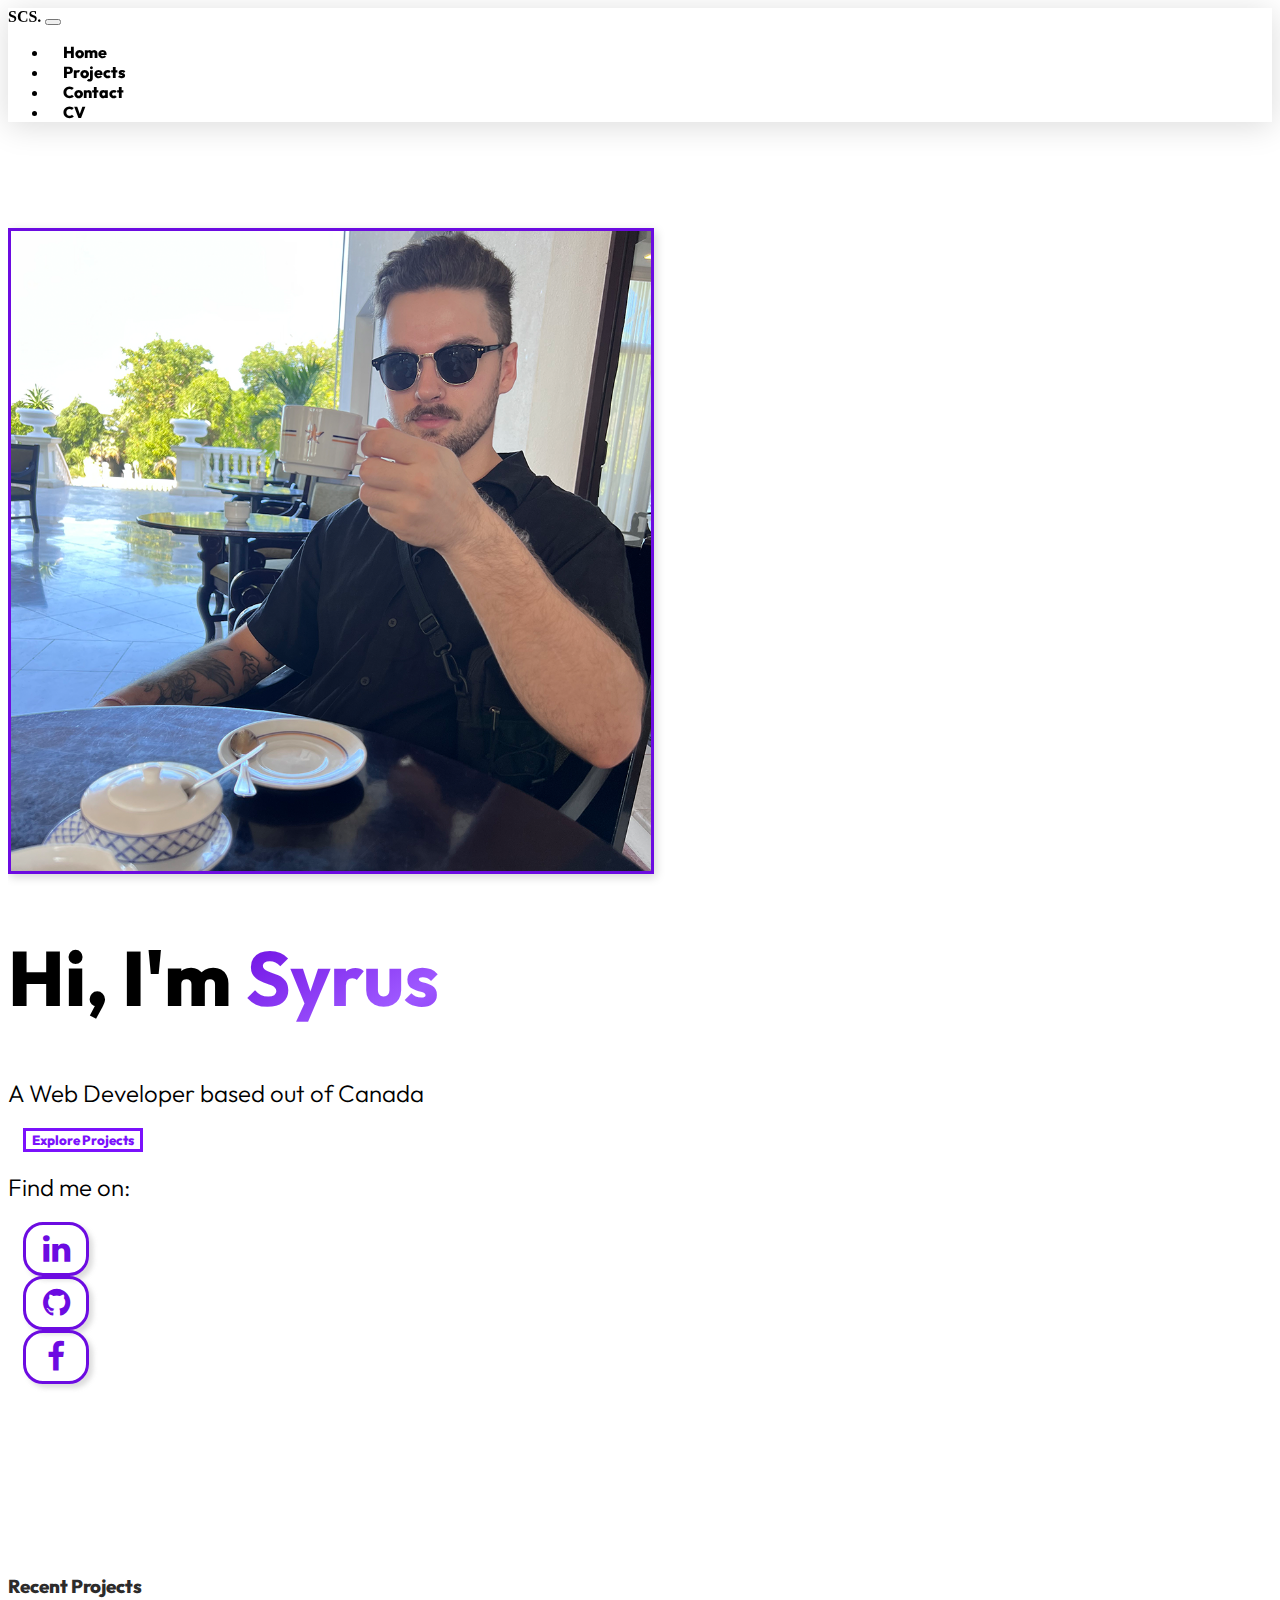
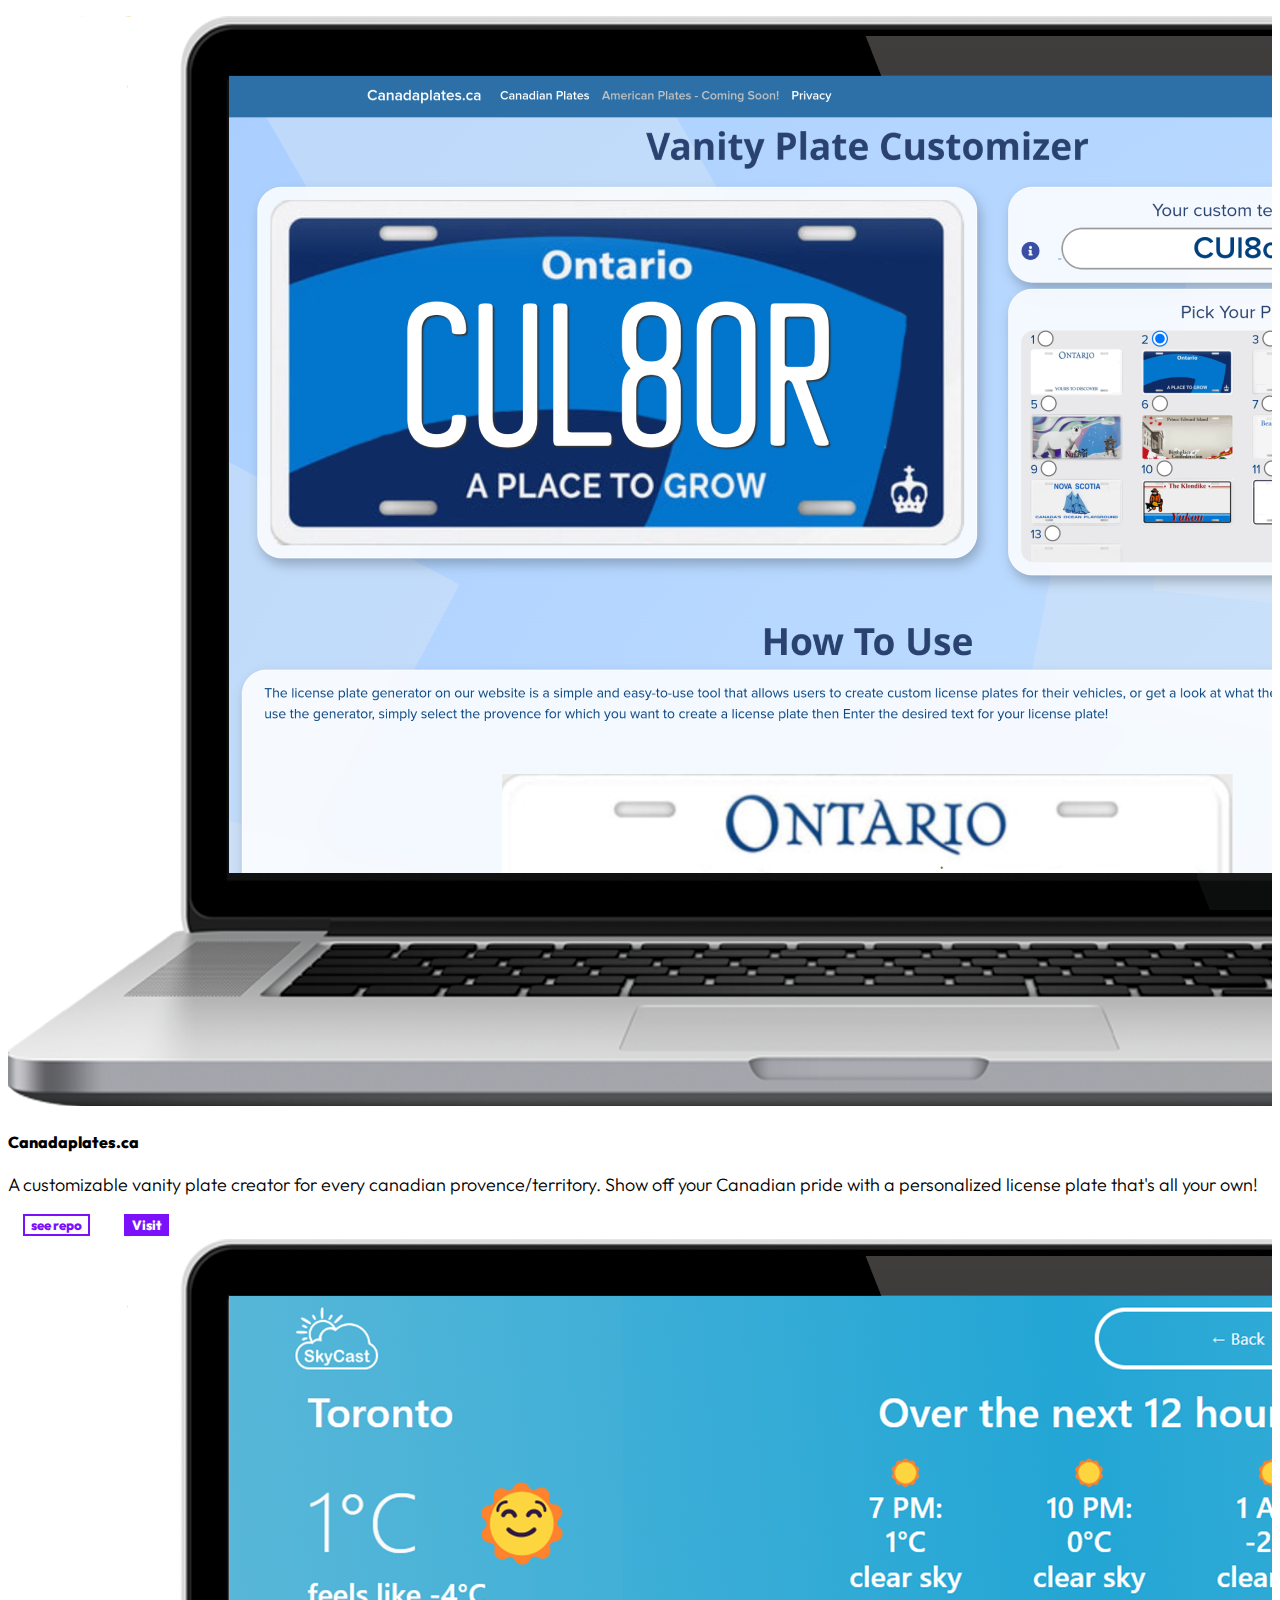
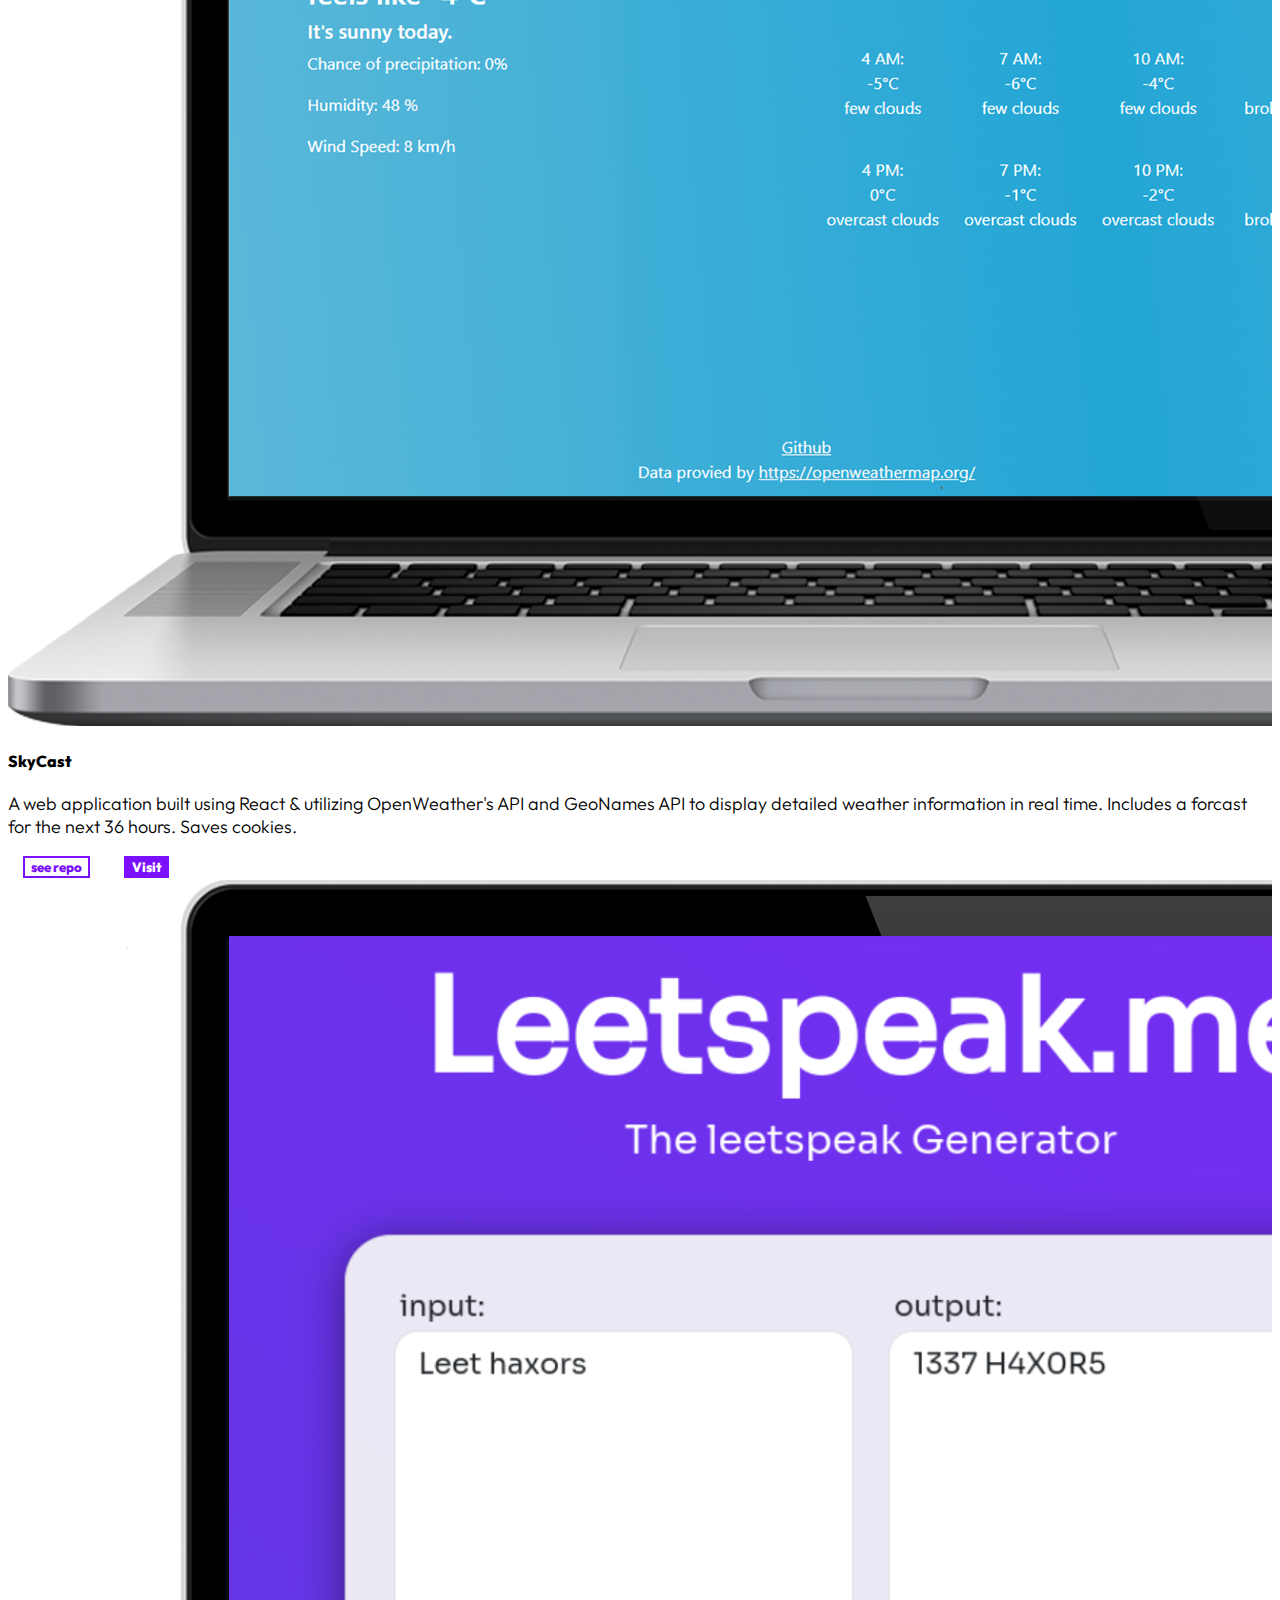
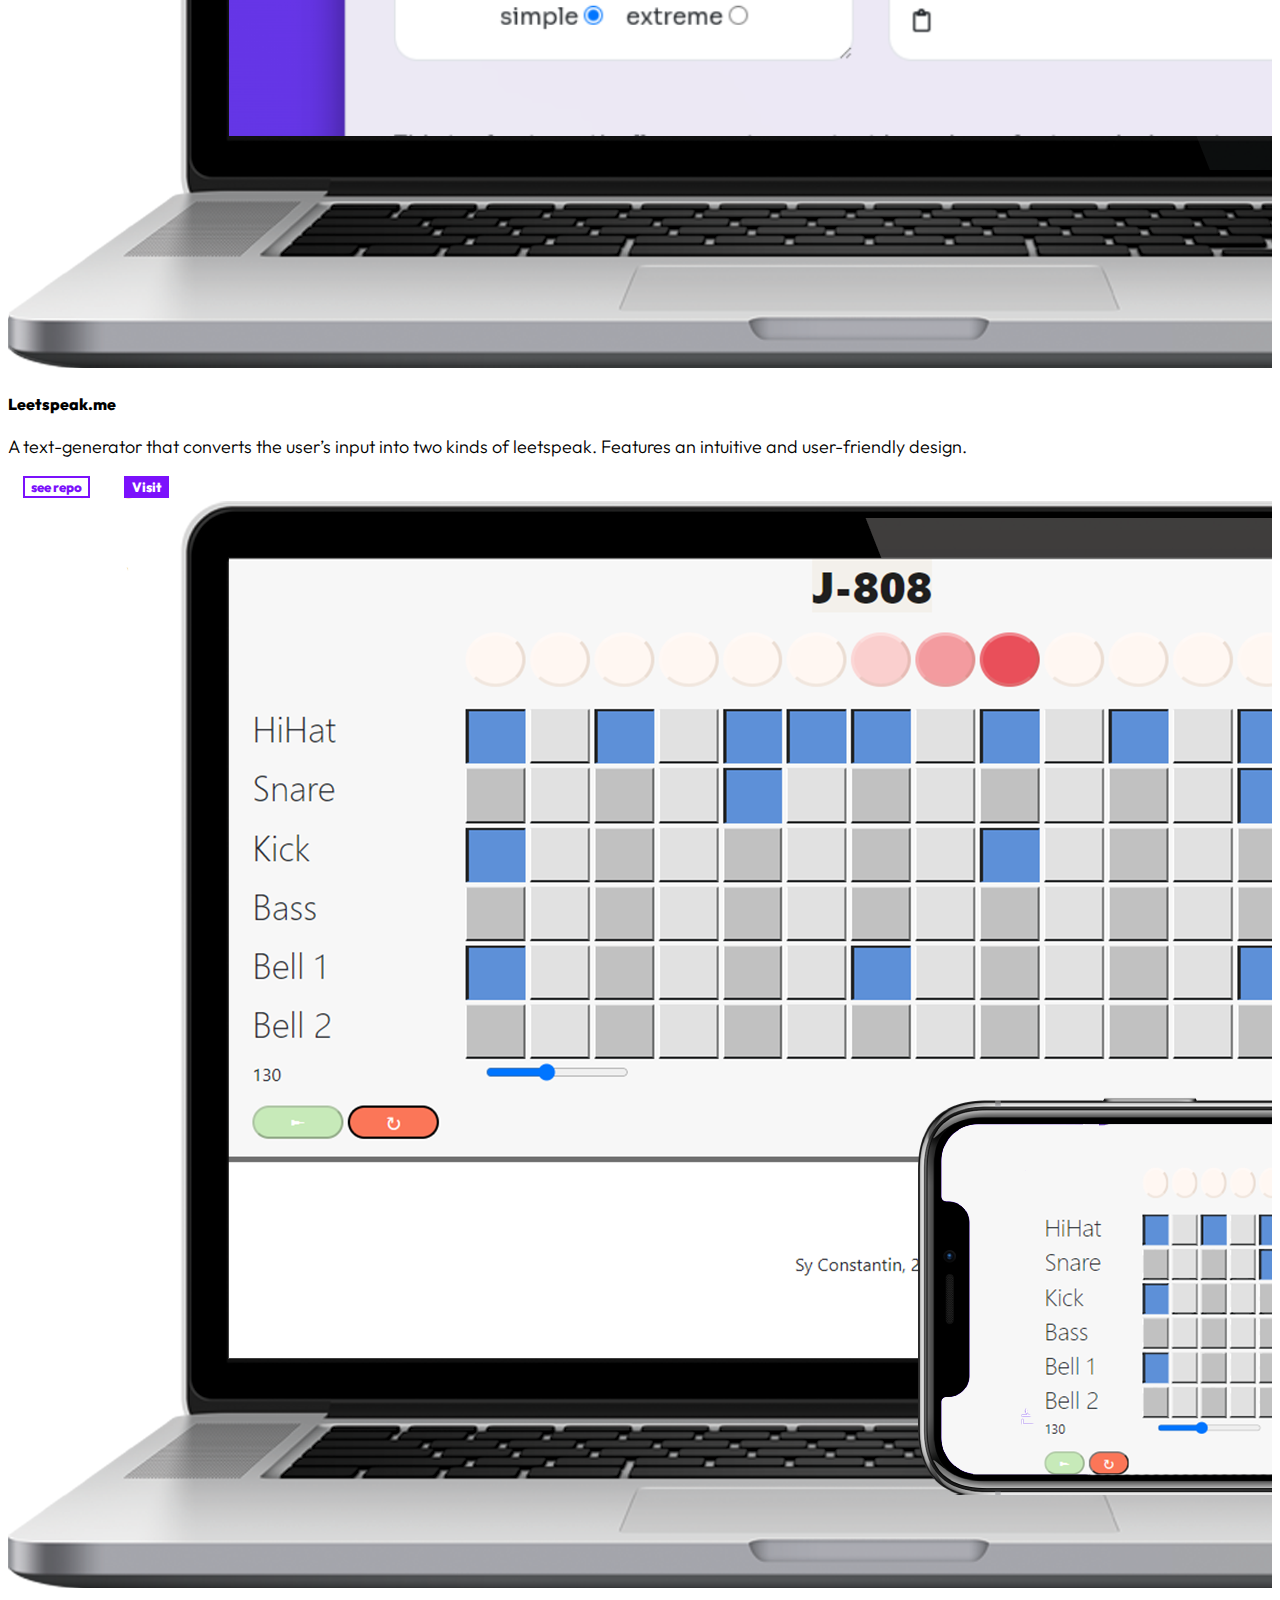
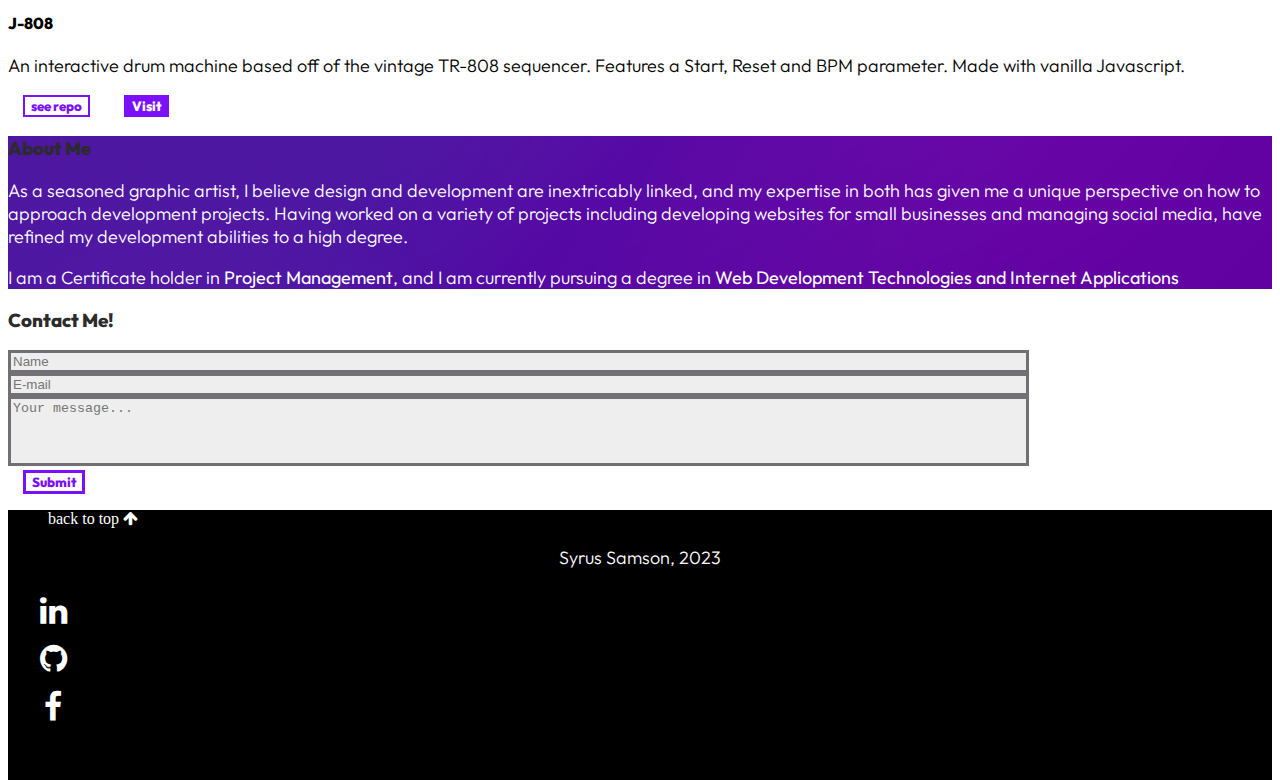
==== commit b1519611: "updated cv" ====
--- a/index.html
+++ b/index.html
@@ -204,8 +204,7 @@
               in both has given me a unique perspective on how to approach development projects. Having worked on a variety of projects  including developing websites for small businesses and managing social media, have refined
               my development abilities to a high degree.
             </p>
-            <p class="about-text">  I am a Certificate holder in <b>Project Management</b>, and I am currently pursuing a degree in <b>Web Development Technologies and Internet Applications</b>, where I have consistently achieved Dean's List recognition maintaining a GPA of 3.7.
-            </p>
+            <p class="about-text">  I am a Certificate holder in <b>Project Management</b>, and I am currently pursuing a degree in <b>Web Development Technologies and Internet Applications</b> 
           </div>
           <div class="col-12 col-lg-4">
             <div class="skillsDiv" id="skillsDiv"></div>
